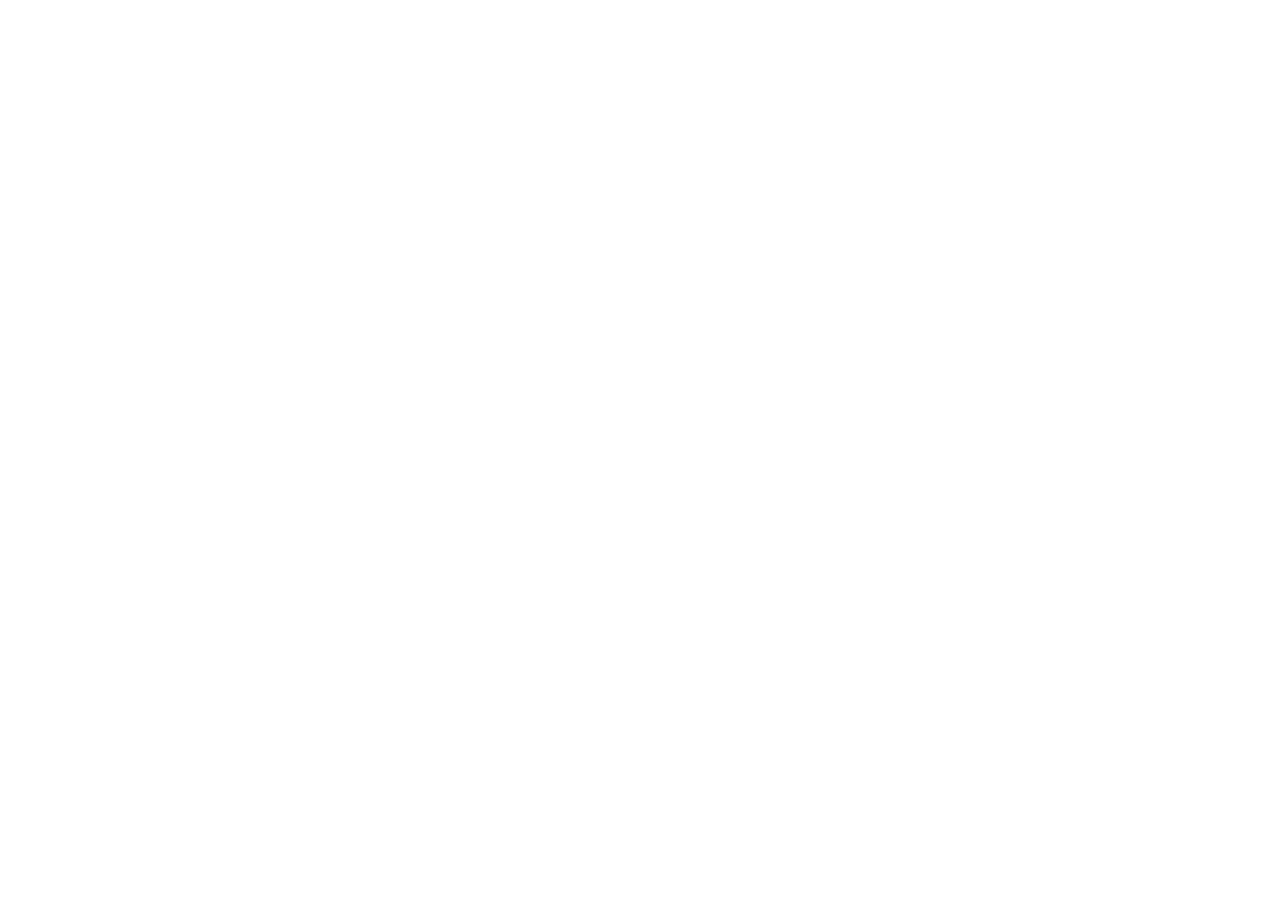
==== src/main/resources/templates/index.html @ 7d992e2b "initial commit" ====
<!DOCTYPE html>
<html xmlns:th="http://www.thymeleaf.org">
<head>
    <meta charset="UTF-8" />
    <title>puebla-Inicio</title>
    <th:block th:include="header"></th:block>
</head>
<body>
    <div class="row">
        <div class="col-md-4">
            <th:block th:include="menu"></th:block>
        </div>
        <div class="col-md-12">
            <th:block th:include="footer"></th:block>
        </div>
    </div>
</body>
</html>
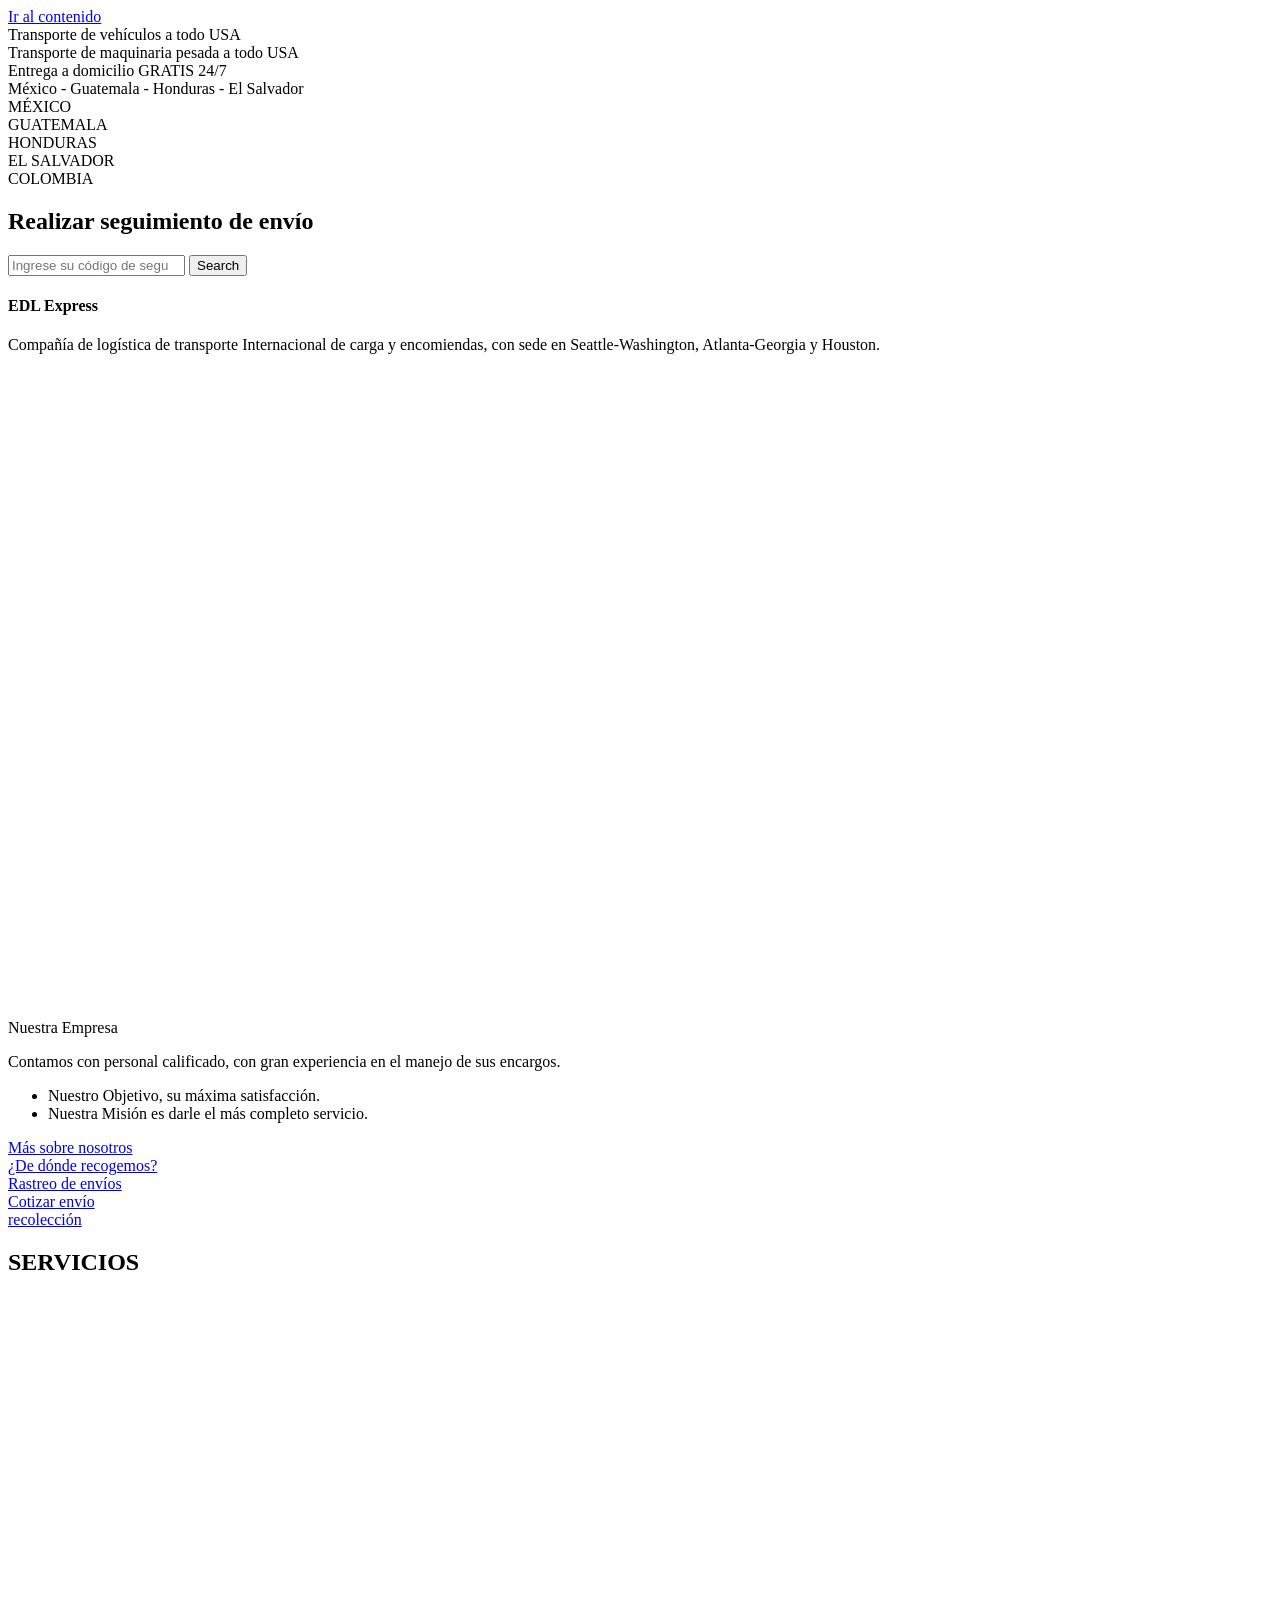
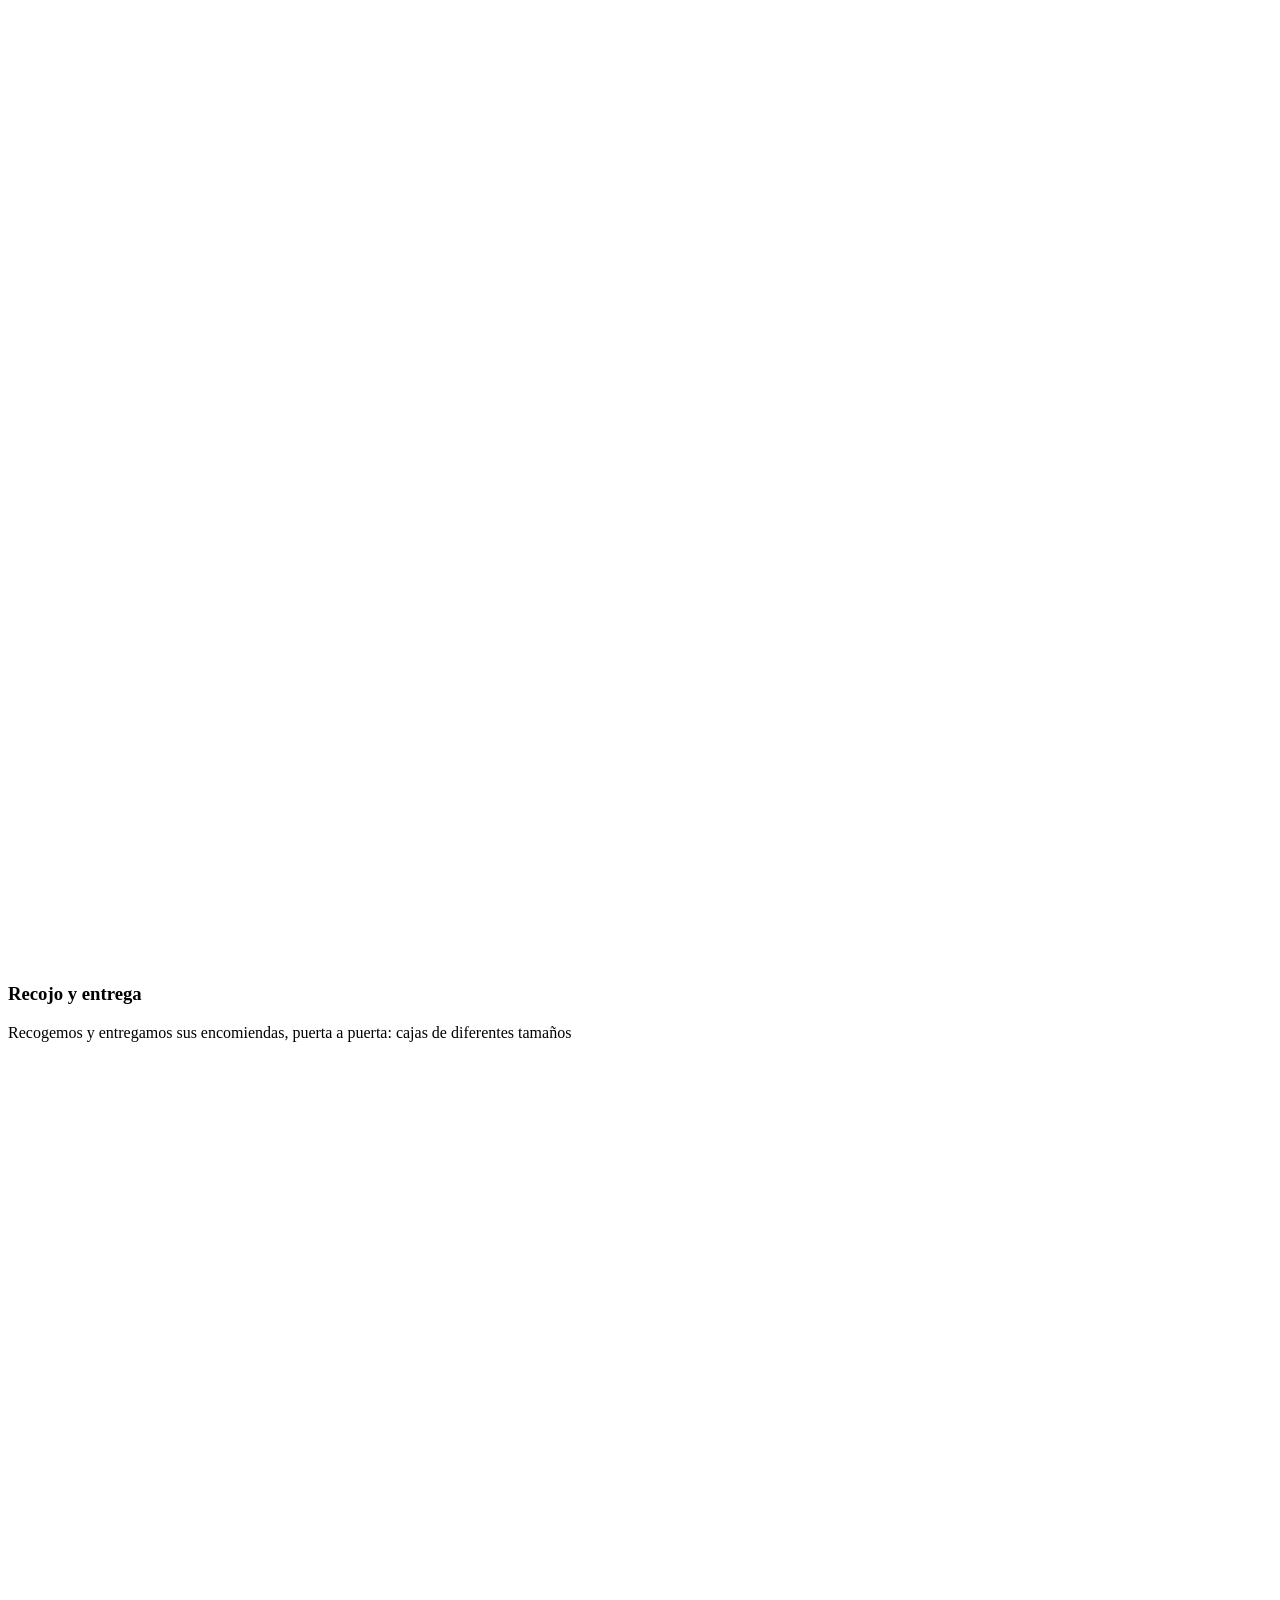
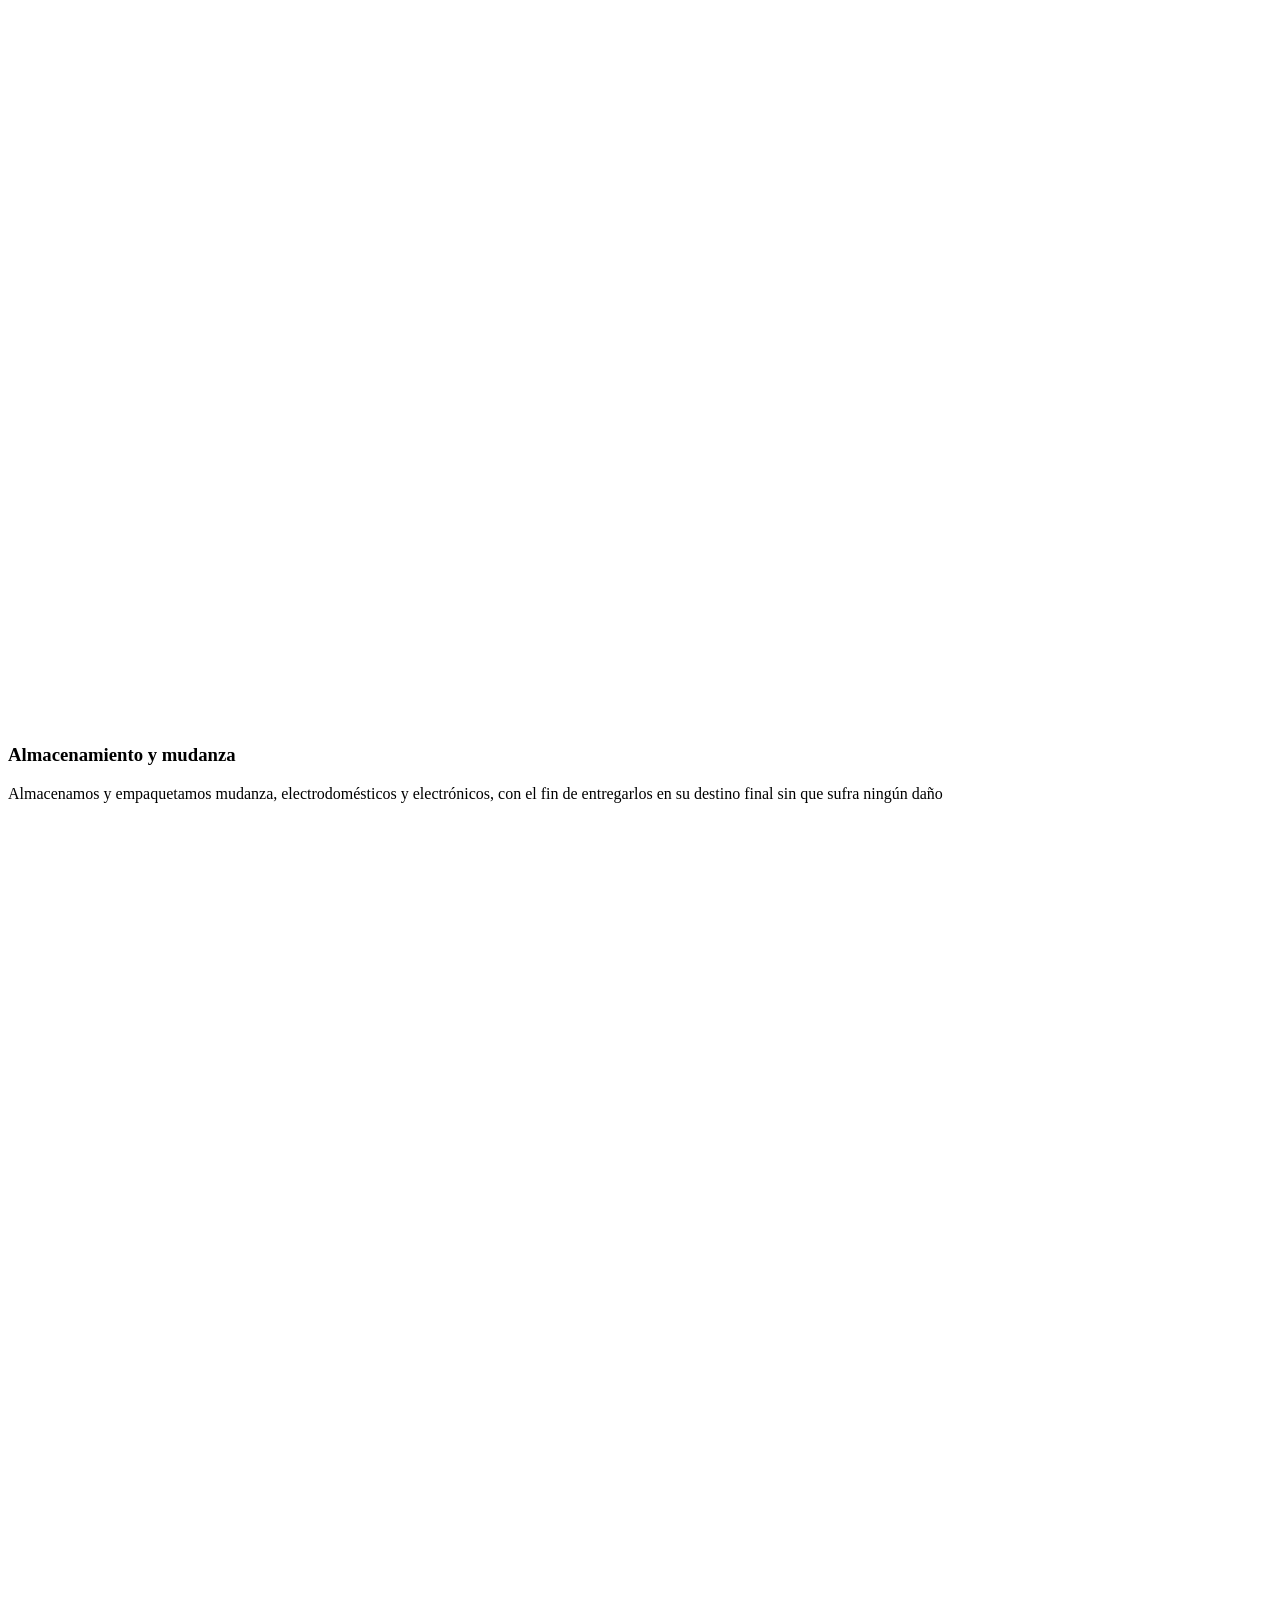
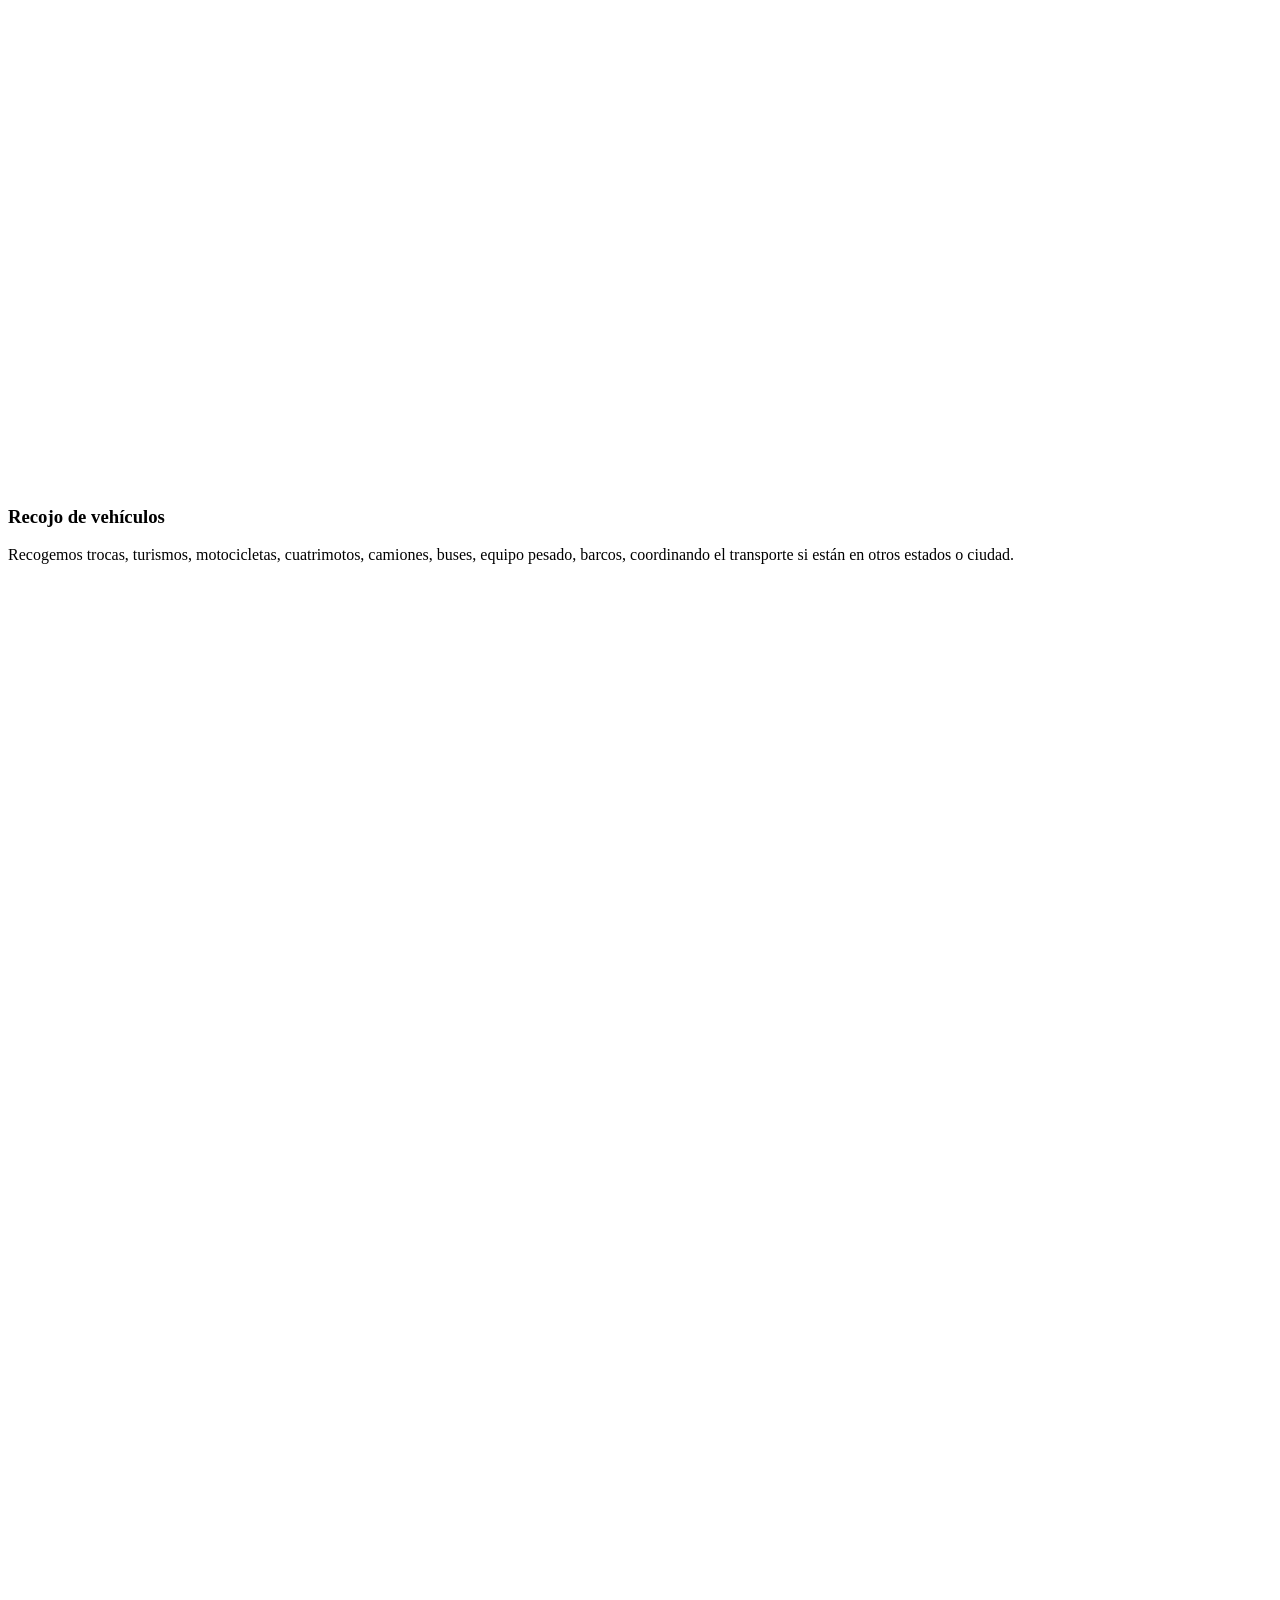
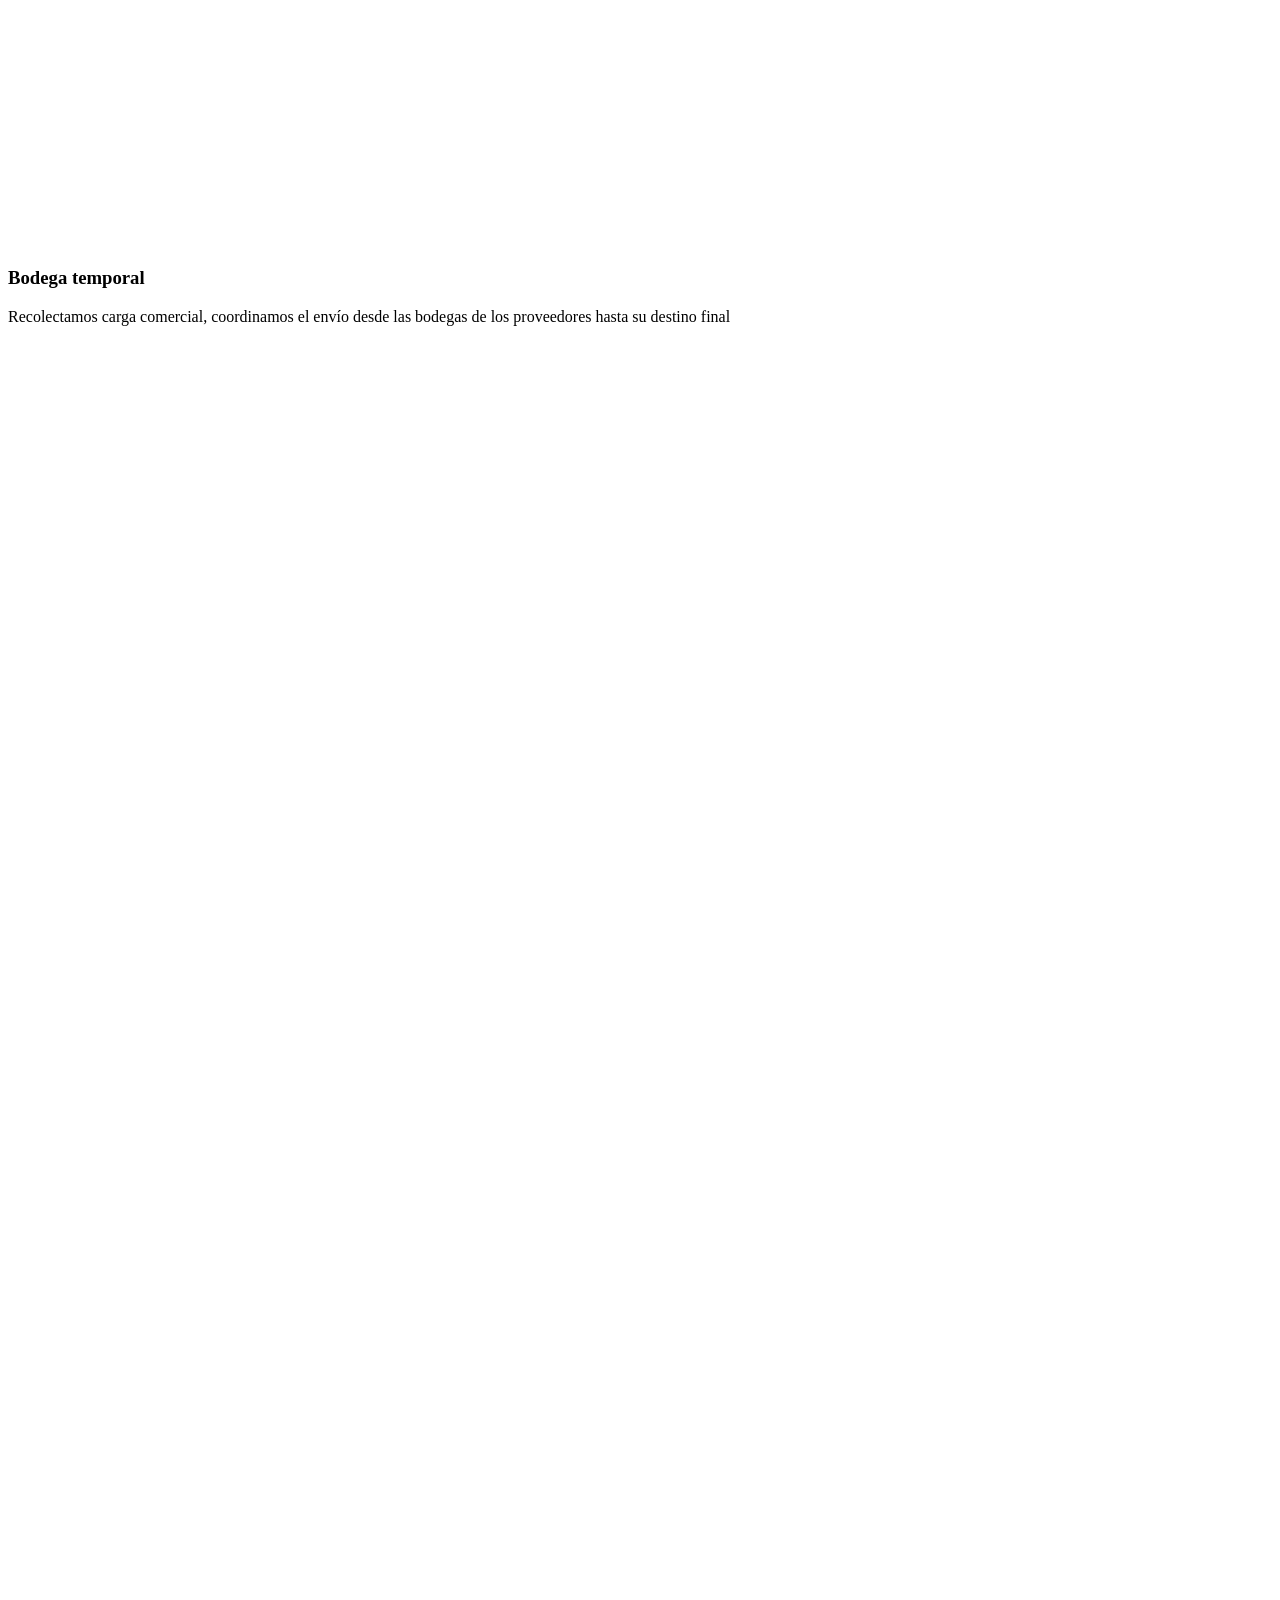
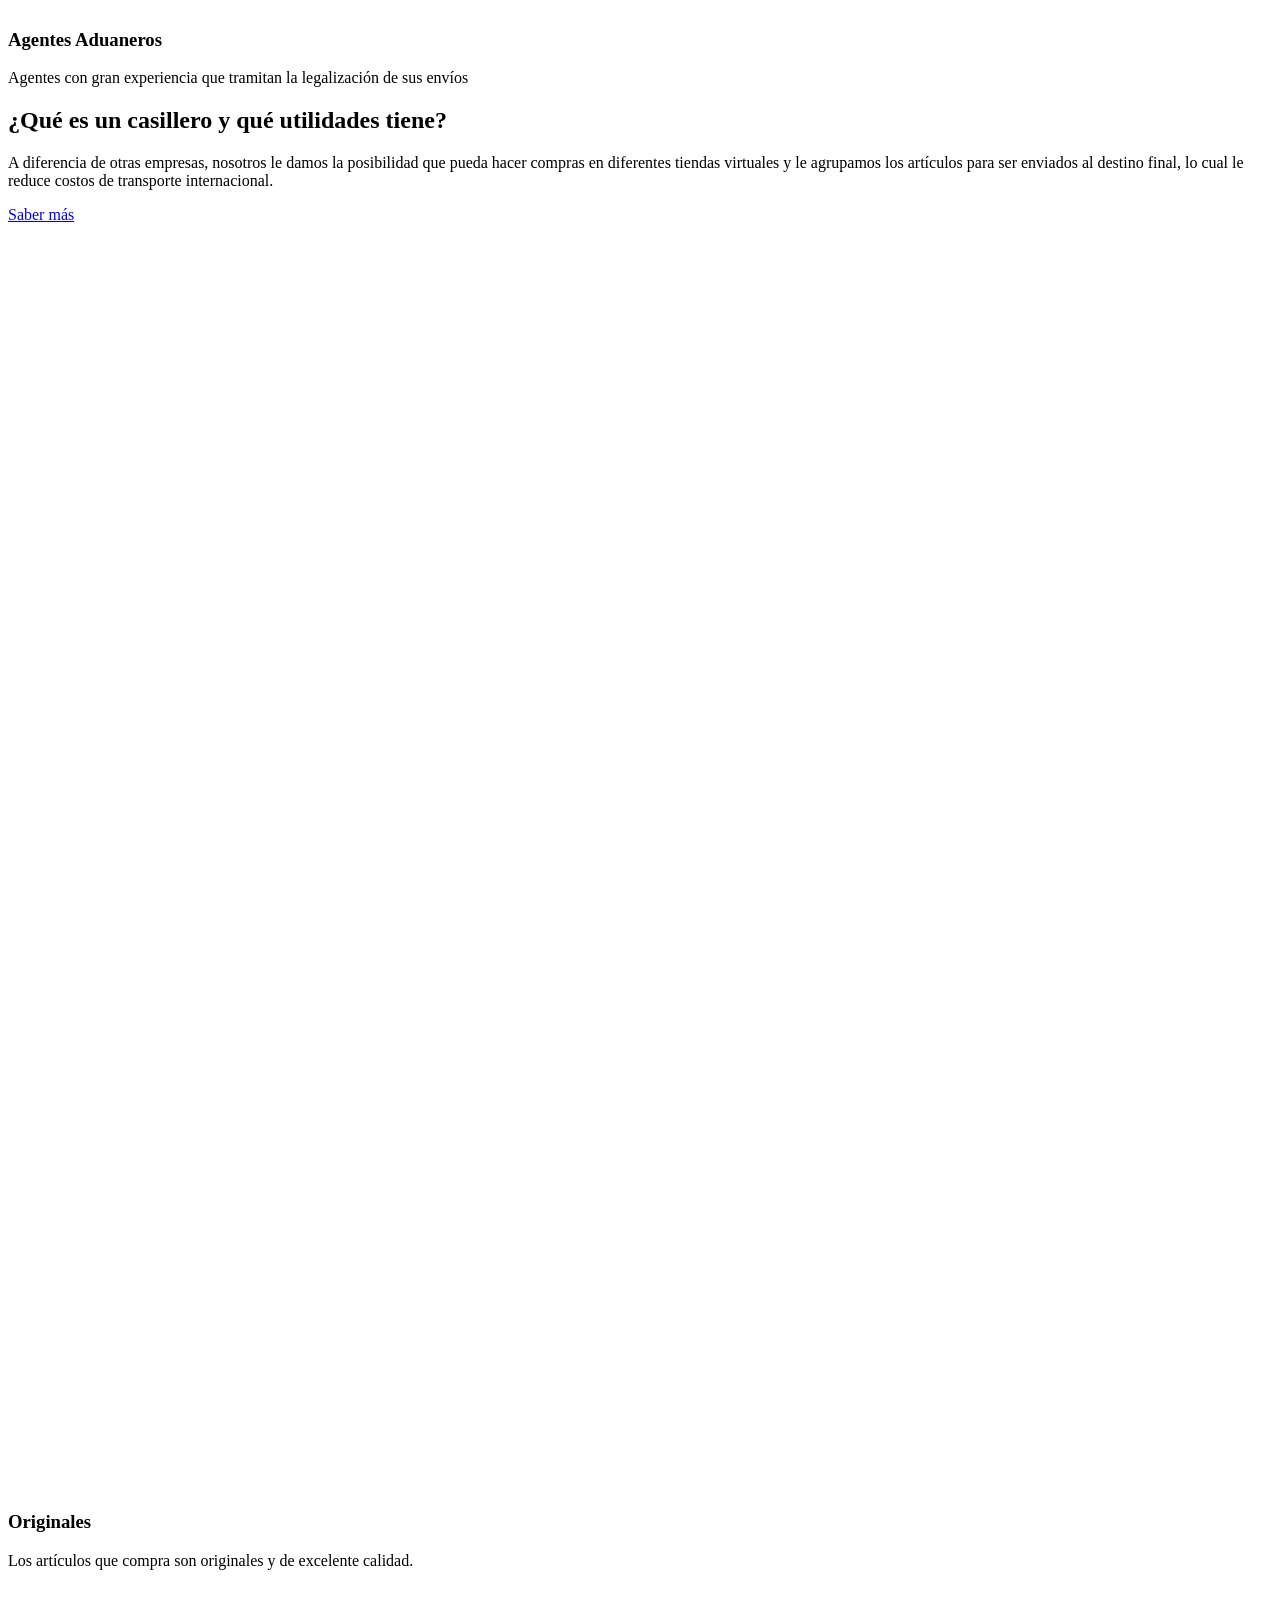
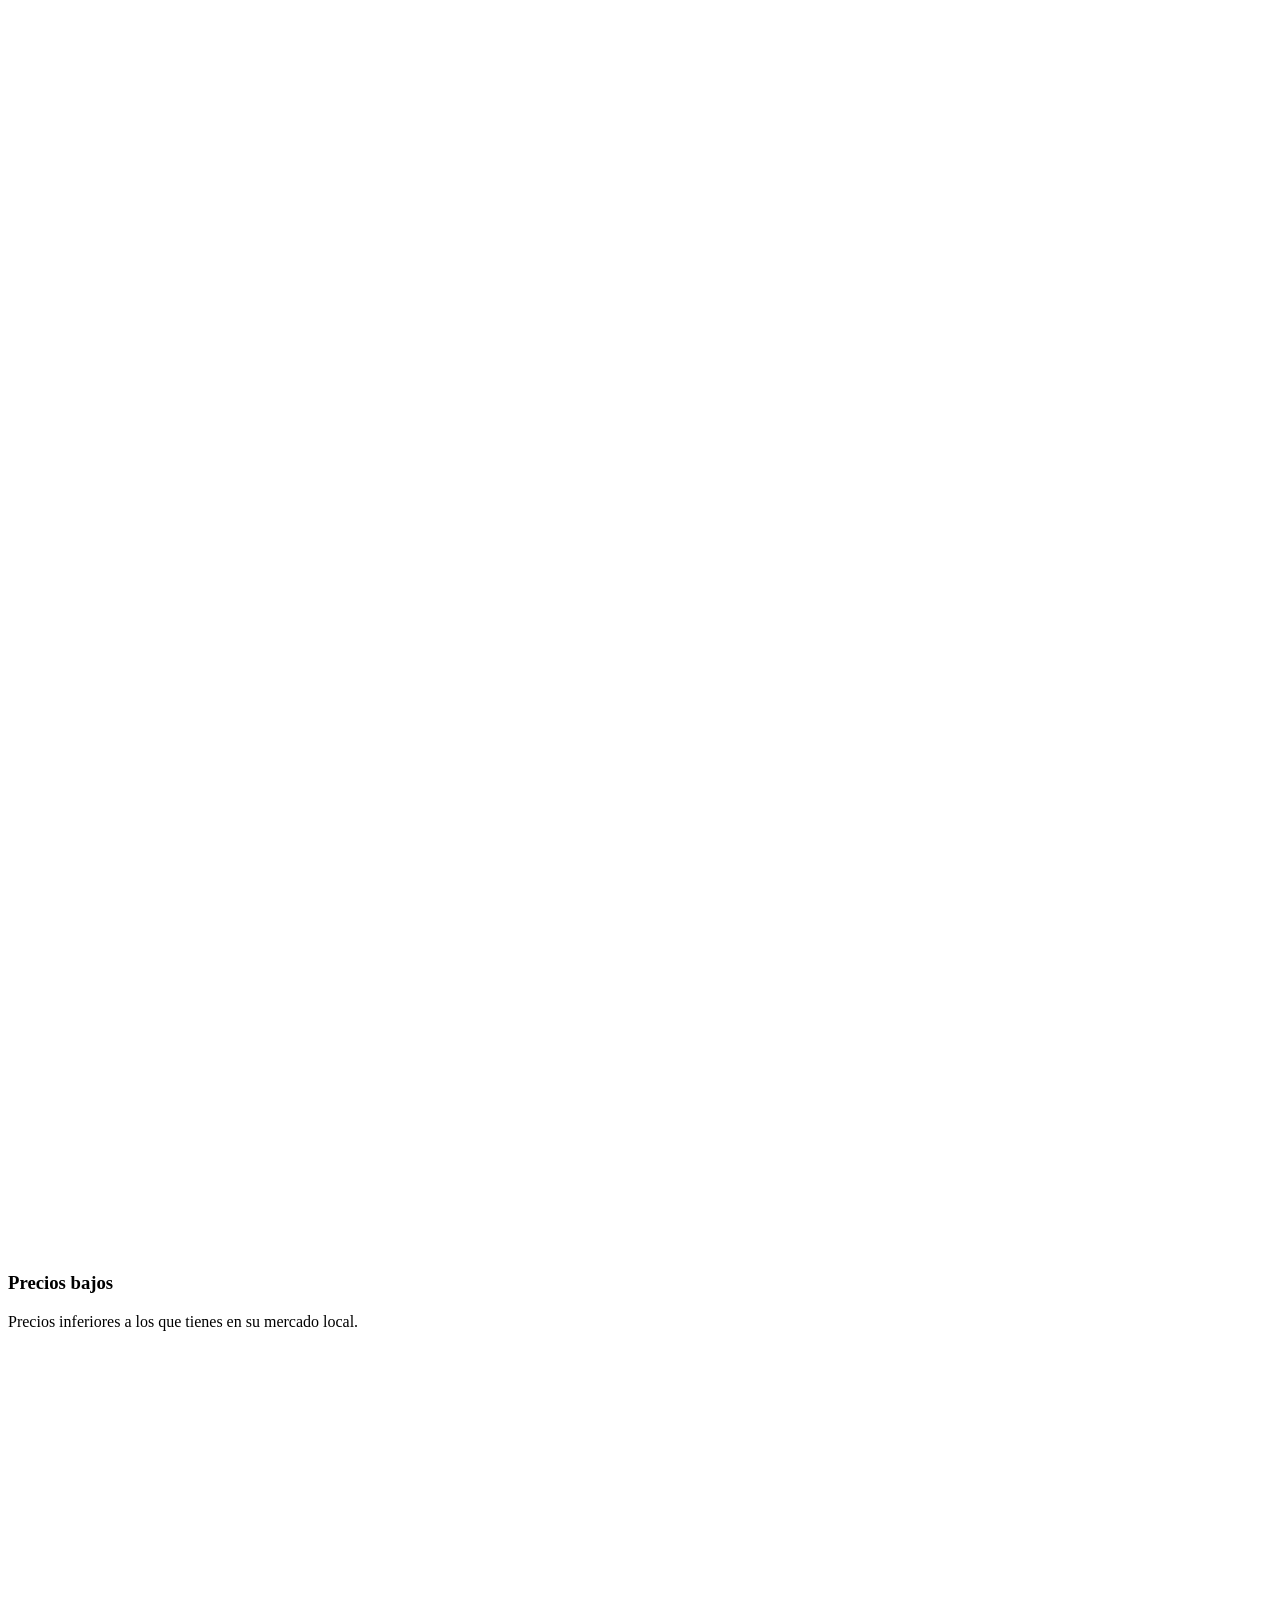
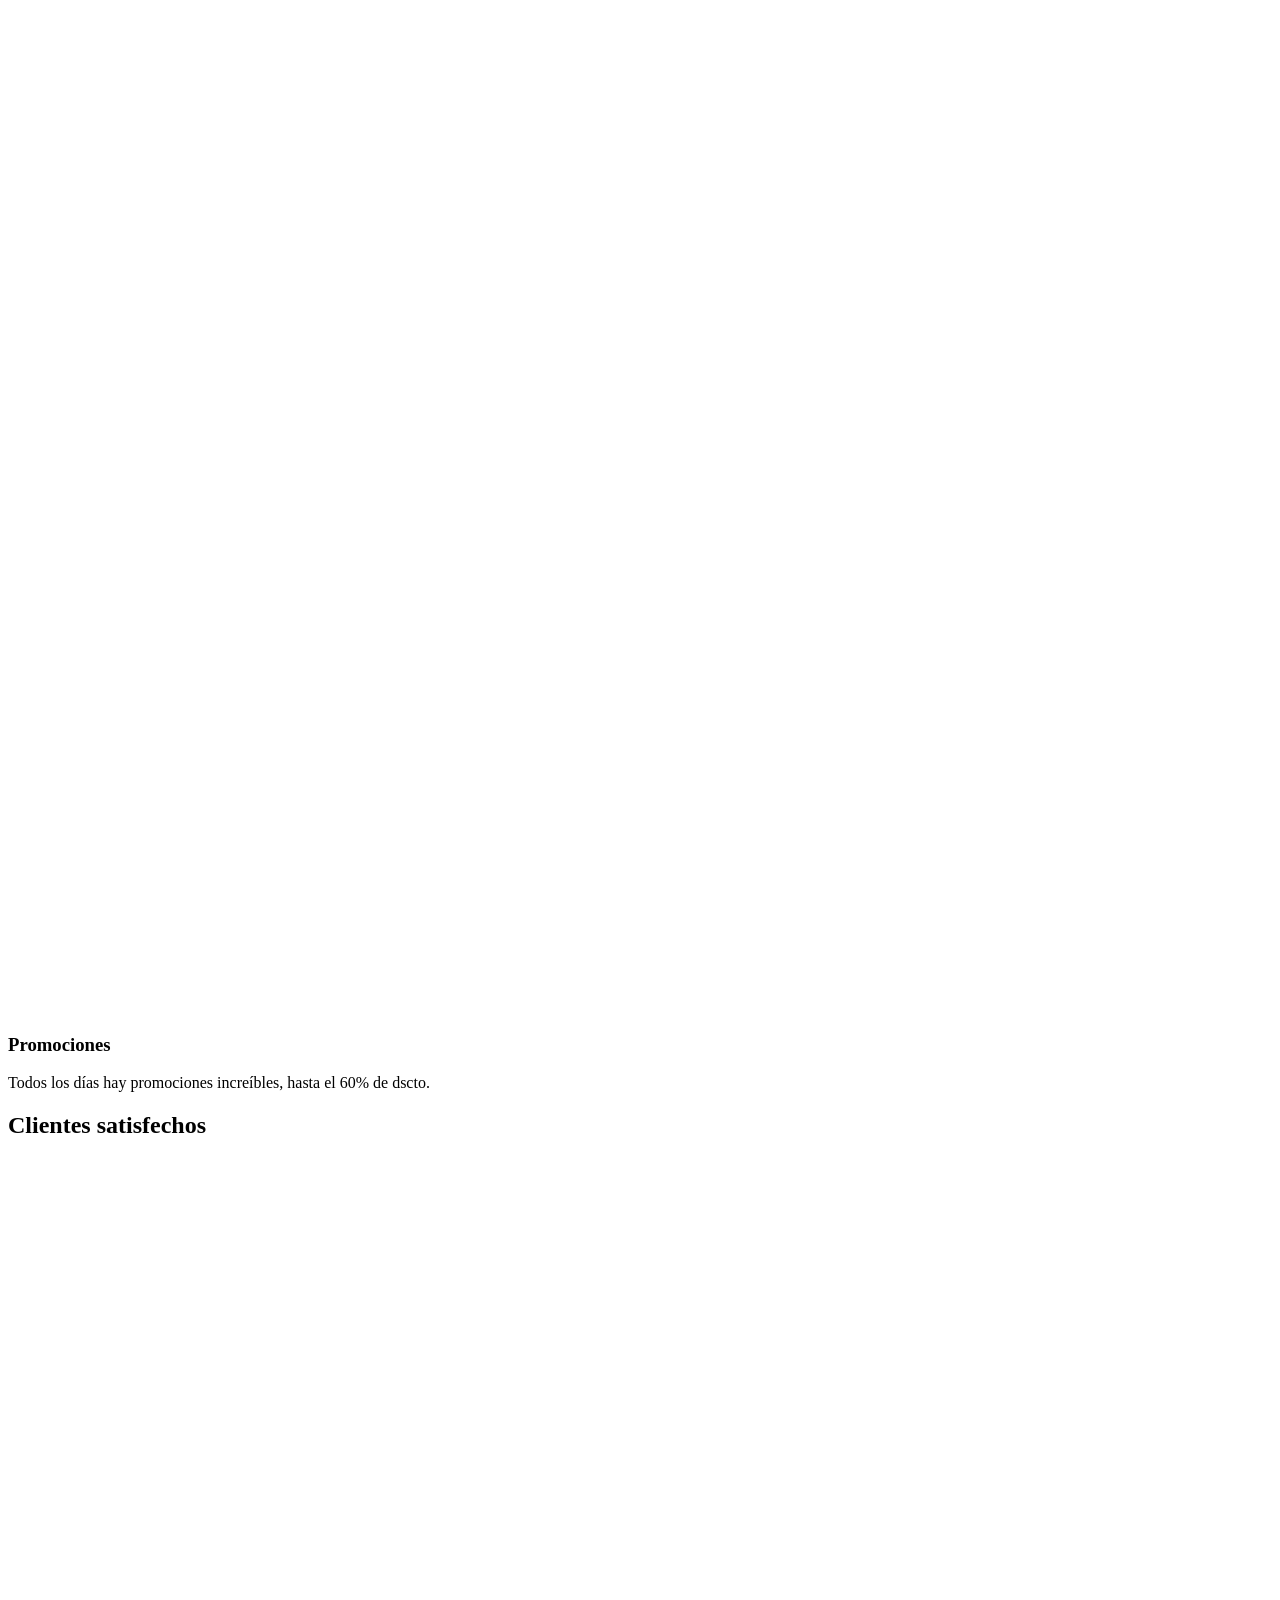
==== commit e69e23a0: "agregando integracion de plantilla actual y login" ====
--- a/src/main/resources/templates/index.html
+++ b/src/main/resources/templates/index.html
@@ -1,18 +1,1000 @@
 <!DOCTYPE html>
-<html xmlns:th="http://www.thymeleaf.org">
-<head>
-    <meta charset="UTF-8" />
-    <title>puebla-Inicio</title>
-    <th:block th:include="header"></th:block>
-</head>
-<body>
-    <div class="row">
-        <div class="col-md-4">
-            <th:block th:include="menu"></th:block>
+<html lang="es-ES">
+    <meta http-equiv="content-type" content="text/html;charset=UTF-8" /><!-- /Added by HTTrack -->
+<!--    <head>-->
+        <meta charset="UTF-8">
+        <meta name="viewport" content="width=device-width, initial-scale=1">
+    <th:block th:include="../templates/header"></th:block>
+<!--</head>-->
+
+<body data-rsssl=1 itemtype='https://schema.org/WebPage' itemscope='itemscope' class="home page-template-default page page-id-9 wp-custom-logo ast-desktop ast-page-builder-template ast-no-sidebar astra-2.1.4 ast-header-custom-item-inside ast-single-post ast-inherit-site-logo-transparent elementor-default elementor-page elementor-page-9 astra-addon-1.7.1">
+
+    <div 
+        class="hfeed site" id="page">
+        <a class="skip-link screen-reader-text" href="#content">Ir al contenido</a>
+
+
+        
+
+
+
+        <div id="content" class="site-content">
+
+            <div class="ast-container">
+
+
+
+                <div id="primary" class="content-area primary">
+
+
+                    <main id="main" class="site-main">
+
+
+
+
+
+                        <article 
+                            class="post-9 page type-page status-publish ast-article-single" id="post-9" itemtype="https://schema.org/CreativeWork" itemscope="itemscope">
+
+
+                            <header class="entry-header ast-header-without-markup">
+
+
+                            </header><!-- .entry-header -->
+
+                            <div class="entry-content clear" 
+                                 itemprop="text"	>
+
+
+                                <div data-elementor-type="post" data-elementor-id="9" class="elementor elementor-9" data-elementor-settings="[]">
+                                    <div class="elementor-inner">
+                                        <div class="elementor-section-wrap">
+                                            <section class="elementor-element elementor-element-18c201d elementor-section-full_width elementor-section-height-default elementor-section-height-default elementor-section elementor-top-section" data-id="18c201d" data-element_type="section">
+                                                <div class="elementor-container elementor-column-gap-no">
+                                                    <div class="elementor-row">
+                                                        <div class="elementor-element elementor-element-a6de2b6 elementor-column elementor-col-100 elementor-top-column" data-id="a6de2b6" data-element_type="column">
+                                                            <div class="elementor-column-wrap  elementor-element-populated">
+                                                                <div class="elementor-widget-wrap">
+                                                                    <div class="elementor-element elementor-element-31f4e51 elementor--h-position-center elementor--v-position-middle elementor-widget elementor-widget-slides" data-id="31f4e51" data-element_type="widget" data-widget_type="slides.default">
+                                                                        <div class="elementor-widget-container">
+                                                                            <div class="elementor-slides-wrapper elementor-slick-slider" dir="ltr">
+                                                                                <div class="elementor-slides slick-arrows-inside slick-dots-inside" data-slider_options="{&quot;slidesToShow&quot;:1,&quot;autoplaySpeed&quot;:5000,&quot;autoplay&quot;:true,&quot;infinite&quot;:true,&quot;pauseOnHover&quot;:false,&quot;speed&quot;:500,&quot;arrows&quot;:true,&quot;dots&quot;:true,&quot;rtl&quot;:false}" data-animation="zoomIn">
+                                                                                    <div class="elementor-repeater-item-2880ecb slick-slide"><div class="slick-slide-bg elementor-ken-out"></div><div  class="slick-slide-inner"><div class="elementor-background-overlay"></div><div class="elementor-slide-content"><div class="elementor-slide-heading">Transporte de vehículos a todo USA</div></div></div></div><div class="elementor-repeater-item-7ff7d97 slick-slide"><div class="slick-slide-bg elementor-ken-out"></div><div  class="slick-slide-inner"><div class="elementor-background-overlay"></div><div class="elementor-slide-content"><div class="elementor-slide-heading">Transporte de maquinaria pesada a todo USA</div></div></div></div><div class="elementor-repeater-item-dd859af slick-slide"><div class="slick-slide-bg elementor-ken-out"></div><div  class="slick-slide-inner"><div class="elementor-background-overlay"></div><div class="elementor-slide-content"><div class="elementor-slide-heading">Entrega a domicilio GRATIS 24/7</div><div class="elementor-slide-description">México - Guatemala - Honduras - El Salvador</div></div></div></div><div class="elementor-repeater-item-f6c2eb6 slick-slide"><div class="slick-slide-bg elementor-ken-out"></div><div  class="slick-slide-inner"><div class="elementor-background-overlay"></div><div class="elementor-slide-content"><div class="elementor-slide-heading">MÉXICO</div></div></div></div><div class="elementor-repeater-item-da6881c slick-slide"><div class="slick-slide-bg elementor-ken-out"></div><div  class="slick-slide-inner"><div class="elementor-background-overlay"></div><div class="elementor-slide-content"><div class="elementor-slide-heading">GUATEMALA</div></div></div></div><div class="elementor-repeater-item-1c5affd slick-slide"><div class="slick-slide-bg elementor-ken-out"></div><div  class="slick-slide-inner"><div class="elementor-background-overlay"></div><div class="elementor-slide-content"><div class="elementor-slide-heading">HONDURAS</div></div></div></div><div class="elementor-repeater-item-5ae809e slick-slide"><div class="slick-slide-bg elementor-ken-out"></div><div  class="slick-slide-inner"><div class="elementor-background-overlay"></div><div class="elementor-slide-content"><div class="elementor-slide-heading">EL SALVADOR</div></div></div></div><div class="elementor-repeater-item-29c6a05 slick-slide"><div class="slick-slide-bg elementor-ken-out"></div><div  class="slick-slide-inner"><div class="elementor-background-overlay"></div><div class="elementor-slide-content"><div class="elementor-slide-heading">COLOMBIA</div></div></div></div>			</div>
+                                                                            </div>
+                                                                        </div>
+                                                                    </div>
+                                                                </div>
+                                                            </div>
+                                                        </div>
+                                                    </div>
+                                                </div>
+                                            </section>
+                                            <section class="elementor-element elementor-element-b26a1d1 elementor-section-boxed elementor-section-height-default elementor-section-height-default elementor-section elementor-top-section" data-id="b26a1d1" data-element_type="section" id="track" data-settings="{&quot;background_background&quot;:&quot;classic&quot;}">
+                                                <div class="elementor-container elementor-column-gap-default">
+                                                    <div class="elementor-row">
+                                                        <div class="elementor-element elementor-element-d7056d7 elementor-column elementor-col-100 elementor-top-column" data-id="d7056d7" data-element_type="column">
+                                                            <div class="elementor-column-wrap  elementor-element-populated">
+                                                                <div class="elementor-widget-wrap">
+                                                                    <section class="elementor-element elementor-element-0b18e0d elementor-section-boxed elementor-section-height-default elementor-section-height-default elementor-section elementor-inner-section" data-id="0b18e0d" data-element_type="section">
+                                                                        <div class="elementor-container elementor-column-gap-default">
+                                                                            <div class="elementor-row">
+                                                                                <div class="elementor-element elementor-element-9963a48 elementor-column elementor-col-50 elementor-inner-column" data-id="9963a48" data-element_type="column">
+                                                                                    <div class="elementor-column-wrap  elementor-element-populated">
+                                                                                        <div class="elementor-widget-wrap">
+                                                                                            <div class="elementor-element elementor-element-aaa0df0 elementor-widget elementor-widget-heading" data-id="aaa0df0" data-element_type="widget" data-widget_type="heading.default">
+                                                                                                <div class="elementor-widget-container">
+                                                                                                    <h2 class="elementor-heading-title elementor-size-default">Realizar seguimiento de envío</h2>		</div>
+                                                                                            </div>
+                                                                                        </div>
+                                                                                    </div>
+                                                                                </div>
+                                                                                <div class="elementor-element elementor-element-b354b5f elementor-column elementor-col-50 elementor-inner-column" data-id="b354b5f" data-element_type="column">
+                                                                                    <div class="elementor-column-wrap  elementor-element-populated">
+                                                                                        <div class="elementor-widget-wrap">
+                                                                                            <div class="elementor-element elementor-element-47bb823 elementor-search-form--skin-classic elementor-search-form--button-type-icon elementor-search-form--icon-search elementor-widget elementor-widget-search-form" data-id="47bb823" data-element_type="widget" data-settings="{&quot;skin&quot;:&quot;classic&quot;}" data-widget_type="search-form.default">
+                                                                                                <div class="elementor-widget-container">
+                                                                                                    <form class="elementor-search-form" role="search" action="https://edlexpress.com/" method="get">
+                                                                                                        <div class="elementor-search-form__container">
+                                                                                                            <input placeholder="Ingrese su código de seguimiento..." class="elementor-search-form__input" type="search" name="s" title="Search" value="">
+                                                                                                            <button class="elementor-search-form__submit" type="submit">
+                                                                                                                <i class="fa fa-search" aria-hidden="true"></i>
+                                                                                                                <span class="elementor-screen-only">Search</span>
+                                                                                                            </button>
+                                                                                                        </div>
+                                                                                                    </form>
+                                                                                                </div>
+                                                                                            </div>
+                                                                                        </div>
+                                                                                    </div>
+                                                                                </div>
+                                                                            </div>
+                                                                        </div>
+                                                                    </section>
+                                                                </div>
+                                                            </div>
+                                                        </div>
+                                                    </div>
+                                                </div>
+                                            </section>
+                                            <section class="elementor-element elementor-element-bc4w8ys elementor-section-stretched elementor-section-boxed elementor-section-height-default elementor-section-height-default elementor-section elementor-top-section" data-id="bc4w8ys" data-element_type="section" data-settings="{&quot;stretch_section&quot;:&quot;section-stretched&quot;,&quot;background_background&quot;:&quot;classic&quot;}">
+                                                <div class="elementor-background-overlay"></div>
+                                                <div class="elementor-container elementor-column-gap-default">
+                                                    <div class="elementor-row">
+                                                        <div class="elementor-element elementor-element-kyh297a elementor-column elementor-col-100 elementor-top-column" data-id="kyh297a" data-element_type="column">
+                                                            <div class="elementor-column-wrap  elementor-element-populated">
+                                                                <div class="elementor-widget-wrap">
+                                                                    <section class="elementor-element elementor-element-z5zw9ny elementor-section-content-middle elementor-reverse-mobile elementor-section-boxed elementor-section-height-default elementor-section-height-default elementor-section elementor-inner-section" data-id="z5zw9ny" data-element_type="section">
+                                                                        <div class="elementor-container elementor-column-gap-default">
+                                                                            <div class="elementor-row">
+                                                                                <div class="elementor-element elementor-element-guwa0zu elementor-column elementor-col-100 elementor-inner-column" data-id="guwa0zu" data-element_type="column">
+                                                                                    <div class="elementor-column-wrap  elementor-element-populated">
+                                                                                        <div class="elementor-widget-wrap">
+                                                                                            <div class="elementor-element elementor-element-bdb0ybm elementor-widget elementor-widget-heading" data-id="bdb0ybm" data-element_type="widget" data-widget_type="heading.default">
+                                                                                                <div class="elementor-widget-container">
+                                                                                                    <h1 class="elementor-heading-title elementor-size-xl">EDL Express</h1>		</div>
+                                                                                            </div>
+                                                                                            <div class="elementor-element elementor-element-gtfa3bn elementor-widget elementor-widget-heading" data-id="gtfa3bn" data-element_type="widget" data-widget_type="heading.default">
+                                                                                                <div class="elementor-widget-container">
+                                                                                                    <p class="elementor-heading-title elementor-size-default">Compañía de logística de transporte Internacional de carga y encomiendas, con sede en Seattle-Washington, Atlanta-Georgia y Houston.</p>		</div>
+                                                                                            </div>
+                                                                                        </div>
+                                                                                    </div>
+                                                                                </div>
+                                                                            </div>
+                                                                        </div>
+                                                                    </section>
+                                                                    <div class="elementor-element elementor-element-syt3xdq elementor-widget elementor-widget-divider" data-id="syt3xdq" data-element_type="widget" data-widget_type="divider.default">
+                                                                        <div class="elementor-widget-container">
+                                                                            <div class="elementor-divider">
+                                                                                <span class="elementor-divider-separator"></span>
+                                                                            </div>
+                                                                        </div>
+                                                                    </div>
+                                                                    <section class="elementor-element elementor-element-k5n289u elementor-section-content-middle elementor-reverse-mobile elementor-section-boxed elementor-section-height-default elementor-section-height-default elementor-section elementor-inner-section" data-id="k5n289u" data-element_type="section">
+                                                                        <div class="elementor-container elementor-column-gap-default">
+                                                                            <div class="elementor-row">
+                                                                                <div class="elementor-element elementor-element-v86w3ms elementor-column elementor-col-50 elementor-inner-column" data-id="v86w3ms" data-element_type="column">
+                                                                                    <div class="elementor-column-wrap  elementor-element-populated">
+                                                                                        <div class="elementor-widget-wrap">
+                                                                                            <div class="elementor-element elementor-element-4m4378t elementor-widget elementor-widget-image" data-id="4m4378t" data-element_type="widget" data-widget_type="image.default">
+                                                                                                <div class="elementor-widget-container">
+                                                                                                    <div class="elementor-image">
+                                                                                                        <img width="700" height="629" src="data:image/svg+xml,%3Csvg%20xmlns='http://www.w3.org/2000/svg'%20viewBox='0%200%20700%20629'%3E%3C/svg%3E" class="attachment-medium_large size-medium_large" alt="" data-lazy-srcset="https://edlexpress.com/wp-content/uploads/2019/01/edl-express-1.jpg 700w, https://edlexpress.com/wp-content/uploads/2019/01/edl-express-1-300x270.jpg 300w" data-lazy-sizes="(max-width: 700px) 100vw, 700px" data-lazy-src="https://edlexpress.com/wp-content/uploads/2019/01/edl-express-1.jpg" /><noscript><img width="700" height="629" src="wp-content/uploads/2019/01/edl-express-1.jpg" class="attachment-medium_large size-medium_large" alt="" srcset="https://edlexpress.com/wp-content/uploads/2019/01/edl-express-1.jpg 700w, https://edlexpress.com/wp-content/uploads/2019/01/edl-express-1-300x270.jpg 300w" sizes="(max-width: 700px) 100vw, 700px" /></noscript>											</div>
+                                                                                                </div>
+                                                                                            </div>
+                                                                                        </div>
+                                                                                    </div>
+                                                                                </div>
+                                                                                <div class="elementor-element elementor-element-jngnv2m elementor-column elementor-col-50 elementor-inner-column" data-id="jngnv2m" data-element_type="column">
+                                                                                    <div class="elementor-column-wrap  elementor-element-populated">
+                                                                                        <div class="elementor-widget-wrap">
+                                                                                            <div class="elementor-element elementor-element-7qqdv30 elementor-widget elementor-widget-heading" data-id="7qqdv30" data-element_type="widget" data-widget_type="heading.default">
+                                                                                                <div class="elementor-widget-container">
+                                                                                                    <p class="elementor-heading-title elementor-size-default">Nuestra Empresa</p>		</div>
+                                                                                            </div>
+                                                                                            <div class="elementor-element elementor-element-9p4adwp elementor-widget elementor-widget-spacer" data-id="9p4adwp" data-element_type="widget" data-widget_type="spacer.default">
+                                                                                                <div class="elementor-widget-container">
+                                                                                                    <div class="elementor-spacer">
+                                                                                                        <div class="elementor-spacer-inner"></div>
+                                                                                                    </div>
+                                                                                                </div>
+                                                                                            </div>
+                                                                                            <div class="elementor-element elementor-element-4tic3xe elementor-widget elementor-widget-heading" data-id="4tic3xe" data-element_type="widget" data-widget_type="heading.default">
+                                                                                                <div class="elementor-widget-container">
+                                                                                                    <p class="elementor-heading-title elementor-size-default">Contamos con personal calificado, con gran experiencia en el manejo de sus encargos.</p>		</div>
+                                                                                            </div>
+                                                                                            <div class="elementor-element elementor-element-8l8liyd elementor-widget elementor-widget-spacer" data-id="8l8liyd" data-element_type="widget" data-widget_type="spacer.default">
+                                                                                                <div class="elementor-widget-container">
+                                                                                                    <div class="elementor-spacer">
+                                                                                                        <div class="elementor-spacer-inner"></div>
+                                                                                                    </div>
+                                                                                                </div>
+                                                                                            </div>
+                                                                                            <div class="elementor-element elementor-element-8oh1lcw elementor-align-left elementor-mobile-align-left elementor-icon-list--layout-traditional elementor-widget elementor-widget-icon-list" data-id="8oh1lcw" data-element_type="widget" data-widget_type="icon-list.default">
+                                                                                                <div class="elementor-widget-container">
+                                                                                                    <ul class="elementor-icon-list-items">
+                                                                                                        <li class="elementor-icon-list-item" >
+                                                                                                            <span class="elementor-icon-list-icon">
+                                                                                                                <i class="fa fa-angle-double-right" aria-hidden="true"></i>
+                                                                                                            </span>
+                                                                                                            <span class="elementor-icon-list-text">Nuestro Objetivo, su máxima satisfacción.</span>
+                                                                                                        </li>
+                                                                                                        <li class="elementor-icon-list-item" >
+                                                                                                            <span class="elementor-icon-list-icon">
+                                                                                                                <i class="fa fa-angle-double-right" aria-hidden="true"></i>
+                                                                                                            </span>
+                                                                                                            <span class="elementor-icon-list-text">Nuestra Misión es darle el más completo servicio.</span>
+                                                                                                        </li>
+                                                                                                    </ul>
+                                                                                                </div>
+                                                                                            </div>
+                                                                                            <div class="elementor-element elementor-element-jp69iir elementor-widget elementor-widget-spacer" data-id="jp69iir" data-element_type="widget" data-widget_type="spacer.default">
+                                                                                                <div class="elementor-widget-container">
+                                                                                                    <div class="elementor-spacer">
+                                                                                                        <div class="elementor-spacer-inner"></div>
+                                                                                                    </div>
+                                                                                                </div>
+                                                                                            </div>
+                                                                                            <div class="elementor-element elementor-element-tmbj0v5 elementor-align-left elementor-tablet-align-left elementor-mobile-align-left elementor-widget elementor-widget-button" data-id="tmbj0v5" data-element_type="widget" data-widget_type="button.default">
+                                                                                                <div class="elementor-widget-container">
+                                                                                                    <div class="elementor-button-wrapper">
+                                                                                                        <a href="nosotros/index.html" class="elementor-button-link elementor-button elementor-size-sm" role="button">
+                                                                                                            <span class="elementor-button-content-wrapper">
+                                                                                                                <span class="elementor-button-icon elementor-align-icon-right">
+                                                                                                                    <i class="fa fa-chevron-circle-right" aria-hidden="true"></i>
+                                                                                                                </span>
+                                                                                                                <span class="elementor-button-text">Más sobre nosotros</span>
+                                                                                                            </span>
+                                                                                                        </a>
+                                                                                                    </div>
+                                                                                                </div>
+                                                                                            </div>
+                                                                                        </div>
+                                                                                    </div>
+                                                                                </div>
+                                                                            </div>
+                                                                        </div>
+                                                                    </section>
+                                                                </div>
+                                                            </div>
+                                                        </div>
+                                                    </div>
+                                                </div>
+                                            </section>
+                                            <section class="elementor-element elementor-element-c0mxrbl elementor-section-stretched elementor-section-full_width elementor-section-content-middle elementor-section-height-min-height elementor-section-height-default elementor-section-items-middle elementor-section elementor-top-section" data-id="c0mxrbl" data-element_type="section" data-settings="{&quot;stretch_section&quot;:&quot;section-stretched&quot;}">
+                                                <div class="elementor-container elementor-column-gap-no">
+                                                    <div class="elementor-row">
+                                                        <div class="elementor-element elementor-element-9zua8m0 elementor-column elementor-col-25 elementor-top-column" data-id="9zua8m0" data-element_type="column">
+                                                            <div class="elementor-column-wrap  elementor-element-populated">
+                                                                <div class="elementor-background-overlay"></div>
+                                                                <div class="elementor-widget-wrap">
+                                                                    <div class="elementor-element elementor-element-glbkptq elementor-align-center elementor-widget elementor-widget-button" data-id="glbkptq" data-element_type="widget" data-widget_type="button.default">
+                                                                        <div class="elementor-widget-container">
+                                                                            <div class="elementor-button-wrapper">
+                                                                                <a href="cobertura/index.html" class="elementor-button-link elementor-button elementor-size-sm" role="button">
+                                                                                    <span class="elementor-button-content-wrapper">
+                                                                                        <span class="elementor-button-icon elementor-align-icon-right">
+                                                                                            <i class="fa fa-chevron-circle-right" aria-hidden="true"></i>
+                                                                                        </span>
+                                                                                        <span class="elementor-button-text">¿De dónde recogemos?</span>
+                                                                                    </span>
+                                                                                </a>
+                                                                            </div>
+                                                                        </div>
+                                                                    </div>
+                                                                </div>
+                                                            </div>
+                                                        </div>
+                                                        <div class="elementor-element elementor-element-pto0nn1 elementor-column elementor-col-25 elementor-top-column" data-id="pto0nn1" data-element_type="column">
+                                                            <div class="elementor-column-wrap  elementor-element-populated">
+                                                                <div class="elementor-background-overlay"></div>
+                                                                <div class="elementor-widget-wrap">
+                                                                    <div class="elementor-element elementor-element-v09xw0m elementor-align-center elementor-widget elementor-widget-button" data-id="v09xw0m" data-element_type="widget" data-widget_type="button.default">
+                                                                        <div class="elementor-widget-container">
+                                                                            <div class="elementor-button-wrapper">
+                                                                                <a href="#track" class="elementor-button-link elementor-button elementor-size-sm" role="button">
+                                                                                    <span class="elementor-button-content-wrapper">
+                                                                                        <span class="elementor-button-icon elementor-align-icon-right">
+                                                                                            <i class="fa fa-chevron-circle-right" aria-hidden="true"></i>
+                                                                                        </span>
+                                                                                        <span class="elementor-button-text">Rastreo de envíos</span>
+                                                                                    </span>
+                                                                                </a>
+                                                                            </div>
+                                                                        </div>
+                                                                    </div>
+                                                                </div>
+                                                            </div>
+                                                        </div>
+                                                        <div class="elementor-element elementor-element-c1yhurs elementor-column elementor-col-25 elementor-top-column" data-id="c1yhurs" data-element_type="column">
+                                                            <div class="elementor-column-wrap  elementor-element-populated">
+                                                                <div class="elementor-background-overlay"></div>
+                                                                <div class="elementor-widget-wrap">
+                                                                    <div class="elementor-element elementor-element-iij3c93 elementor-align-center elementor-widget elementor-widget-button" data-id="iij3c93" data-element_type="widget" data-widget_type="button.default">
+                                                                        <div class="elementor-widget-container">
+                                                                            <div class="elementor-button-wrapper">
+                                                                                <a href="cotizar/index.html" class="elementor-button-link elementor-button elementor-size-sm" role="button">
+                                                                                    <span class="elementor-button-content-wrapper">
+                                                                                        <span class="elementor-button-icon elementor-align-icon-right">
+                                                                                            <i class="fa fa-chevron-circle-right" aria-hidden="true"></i>
+                                                                                        </span>
+                                                                                        <span class="elementor-button-text">Cotizar envío</span>
+                                                                                    </span>
+                                                                                </a>
+                                                                            </div>
+                                                                        </div>
+                                                                    </div>
+                                                                </div>
+                                                            </div>
+                                                        </div>
+                                                        <div class="elementor-element elementor-element-e3503f1 elementor-column elementor-col-25 elementor-top-column" data-id="e3503f1" data-element_type="column">
+                                                            <div class="elementor-column-wrap  elementor-element-populated">
+                                                                <div class="elementor-background-overlay"></div>
+                                                                <div class="elementor-widget-wrap">
+                                                                    <div class="elementor-element elementor-element-4dce18d elementor-align-center elementor-widget elementor-widget-button" data-id="4dce18d" data-element_type="widget" data-widget_type="button.default">
+                                                                        <div class="elementor-widget-container">
+                                                                            <div class="elementor-button-wrapper">
+                                                                                <a href="recoleccion/index.html" class="elementor-button-link elementor-button elementor-size-sm" role="button">
+                                                                                    <span class="elementor-button-content-wrapper">
+                                                                                        <span class="elementor-button-icon elementor-align-icon-right">
+                                                                                            <i class="fa fa-chevron-circle-right" aria-hidden="true"></i>
+                                                                                        </span>
+                                                                                        <span class="elementor-button-text">recolección</span>
+                                                                                    </span>
+                                                                                </a>
+                                                                            </div>
+                                                                        </div>
+                                                                    </div>
+                                                                </div>
+                                                            </div>
+                                                        </div>
+                                                    </div>
+                                                </div>
+                                            </section>
+                                            <section class="elementor-element elementor-element-faxx2kw elementor-section-stretched elementor-section-boxed elementor-section-height-default elementor-section-height-default elementor-section elementor-top-section" data-id="faxx2kw" data-element_type="section" data-settings="{&quot;stretch_section&quot;:&quot;section-stretched&quot;,&quot;background_background&quot;:&quot;classic&quot;}">
+                                                <div class="elementor-container elementor-column-gap-default">
+                                                    <div class="elementor-row">
+                                                        <div class="elementor-element elementor-element-uq9u9pe elementor-column elementor-col-100 elementor-top-column" data-id="uq9u9pe" data-element_type="column">
+                                                            <div class="elementor-column-wrap  elementor-element-populated">
+                                                                <div class="elementor-widget-wrap">
+                                                                    <div class="elementor-element elementor-element-033c1e1 elementor-widget elementor-widget-heading" data-id="033c1e1" data-element_type="widget" data-widget_type="heading.default">
+                                                                        <div class="elementor-widget-container">
+                                                                            <h2 class="elementor-heading-title elementor-size-default">SERVICIOS</h2>		</div>
+                                                                    </div>
+                                                                    <section class="elementor-element elementor-element-h17ubhp elementor-section-boxed elementor-section-height-default elementor-section-height-default elementor-section elementor-inner-section" data-id="h17ubhp" data-element_type="section">
+                                                                        <div class="elementor-container elementor-column-gap-default">
+                                                                            <div class="elementor-row">
+                                                                                <div class="elementor-element elementor-element-g8ot56u elementor-column elementor-col-33 elementor-inner-column" data-id="g8ot56u" data-element_type="column">
+                                                                                    <div class="elementor-column-wrap  elementor-element-populated">
+                                                                                        <div class="elementor-widget-wrap">
+                                                                                            <div class="elementor-element elementor-element-p7duiis elementor-widget elementor-widget-image" data-id="p7duiis" data-element_type="widget" data-widget_type="image.default">
+                                                                                                <div class="elementor-widget-container">
+                                                                                                    <div class="elementor-image">
+                                                                                                        <img src="data:image/svg+xml,%3Csvg%20xmlns='http://www.w3.org/2000/svg'%20viewBox='0%200%201%201'%3E%3C/svg%3E" title="004-box-2" alt="004-box-2" data-lazy-src="https://edlexpress.com/wp-content/uploads/elementor/thumbs/004-box-2-o2kaooyotbqdnpb3172moed89mylwgfiunegjgn0vw.png" /><noscript><img src="wp-content/uploads/elementor/thumbs/004-box-2-o2kaooyotbqdnpb3172moed89mylwgfiunegjgn0vw.png" title="004-box-2" alt="004-box-2" /></noscript>											</div>
+                                                                                                </div>
+                                                                                            </div>
+                                                                                            <div class="elementor-element elementor-element-fik5z1u elementor-widget elementor-widget-heading" data-id="fik5z1u" data-element_type="widget" data-widget_type="heading.default">
+                                                                                                <div class="elementor-widget-container">
+                                                                                                    <h3 class="elementor-heading-title elementor-size-default">Recojo y entrega</h3>		</div>
+                                                                                            </div>
+                                                                                            <div class="elementor-element elementor-element-ploybvp elementor-widget elementor-widget-text-editor" data-id="ploybvp" data-element_type="widget" data-widget_type="text-editor.default">
+                                                                                                <div class="elementor-widget-container">
+                                                                                                    <div class="elementor-text-editor elementor-clearfix"><p>Recogemos y entregamos sus encomiendas, puerta a puerta: cajas de diferentes tamaños</p></div>
+                                                                                                </div>
+                                                                                            </div>
+                                                                                        </div>
+                                                                                    </div>
+                                                                                </div>
+                                                                                <div class="elementor-element elementor-element-d9hj66y elementor-column elementor-col-33 elementor-inner-column" data-id="d9hj66y" data-element_type="column">
+                                                                                    <div class="elementor-column-wrap  elementor-element-populated">
+                                                                                        <div class="elementor-widget-wrap">
+                                                                                            <div class="elementor-element elementor-element-xn18vsw elementor-widget elementor-widget-image" data-id="xn18vsw" data-element_type="widget" data-widget_type="image.default">
+                                                                                                <div class="elementor-widget-container">
+                                                                                                    <div class="elementor-image">
+                                                                                                        <img src="data:image/svg+xml,%3Csvg%20xmlns='http://www.w3.org/2000/svg'%20viewBox='0%200%201%201'%3E%3C/svg%3E" title="002-box-1" alt="002-box-1" data-lazy-src="https://edlexpress.com/wp-content/uploads/elementor/thumbs/002-box-1-o2kaoo0umhp3c3cg6oo03wlro938orbsiiqz26of24.png" /><noscript><img src="wp-content/uploads/elementor/thumbs/002-box-1-o2kaoo0umhp3c3cg6oo03wlro938orbsiiqz26of24.png" title="002-box-1" alt="002-box-1" /></noscript>											</div>
+                                                                                                </div>
+                                                                                            </div>
+                                                                                            <div class="elementor-element elementor-element-onck881 elementor-widget elementor-widget-heading" data-id="onck881" data-element_type="widget" data-widget_type="heading.default">
+                                                                                                <div class="elementor-widget-container">
+                                                                                                    <h3 class="elementor-heading-title elementor-size-default">Almacenamiento y mudanza</h3>		</div>
+                                                                                            </div>
+                                                                                            <div class="elementor-element elementor-element-ypb30o7 elementor-widget elementor-widget-text-editor" data-id="ypb30o7" data-element_type="widget" data-widget_type="text-editor.default">
+                                                                                                <div class="elementor-widget-container">
+                                                                                                    <div class="elementor-text-editor elementor-clearfix"><p>Almacenamos y empaquetamos mudanza, electrodomésticos y electrónicos, con el fin de entregarlos en su destino final sin que sufra ningún daño</p></div>
+                                                                                                </div>
+                                                                                            </div>
+                                                                                        </div>
+                                                                                    </div>
+                                                                                </div>
+                                                                                <div class="elementor-element elementor-element-q4jsv6l elementor-column elementor-col-33 elementor-inner-column" data-id="q4jsv6l" data-element_type="column">
+                                                                                    <div class="elementor-column-wrap  elementor-element-populated">
+                                                                                        <div class="elementor-widget-wrap">
+                                                                                            <div class="elementor-element elementor-element-plfvytn elementor-widget elementor-widget-image" data-id="plfvytn" data-element_type="widget" data-widget_type="image.default">
+                                                                                                <div class="elementor-widget-container">
+                                                                                                    <div class="elementor-image">
+                                                                                                        <img src="data:image/svg+xml,%3Csvg%20xmlns='http://www.w3.org/2000/svg'%20viewBox='0%200%201%201'%3E%3C/svg%3E" title="009-car" alt="009-car" data-lazy-src="https://edlexpress.com/wp-content/uploads/elementor/thumbs/009-car-o2kaoqud6zsyax8cq7vvtdw5gepcbumziwpfi0k8jg.png" /><noscript><img src="wp-content/uploads/elementor/thumbs/009-car-o2kaoqud6zsyax8cq7vvtdw5gepcbumziwpfi0k8jg.png" title="009-car" alt="009-car" /></noscript>											</div>
+                                                                                                </div>
+                                                                                            </div>
+                                                                                            <div class="elementor-element elementor-element-80v4lah elementor-widget elementor-widget-heading" data-id="80v4lah" data-element_type="widget" data-widget_type="heading.default">
+                                                                                                <div class="elementor-widget-container">
+                                                                                                    <h3 class="elementor-heading-title elementor-size-default">Recojo de vehículos</h3>		</div>
+                                                                                            </div>
+                                                                                            <div class="elementor-element elementor-element-sagfu89 elementor-widget elementor-widget-text-editor" data-id="sagfu89" data-element_type="widget" data-widget_type="text-editor.default">
+                                                                                                <div class="elementor-widget-container">
+                                                                                                    <div class="elementor-text-editor elementor-clearfix"><p>Recogemos trocas, turismos, motocicletas, cuatrimotos, camiones, buses, equipo pesado, barcos, coordinando el transporte si están en otros estados o ciudad.</p></div>
+                                                                                                </div>
+                                                                                            </div>
+                                                                                        </div>
+                                                                                    </div>
+                                                                                </div>
+                                                                            </div>
+                                                                        </div>
+                                                                    </section>
+                                                                    <section class="elementor-element elementor-element-dt6vmy9 elementor-section-boxed elementor-section-height-default elementor-section-height-default elementor-section elementor-inner-section" data-id="dt6vmy9" data-element_type="section">
+                                                                        <div class="elementor-container elementor-column-gap-default">
+                                                                            <div class="elementor-row">
+                                                                                <div class="elementor-element elementor-element-upi1c0b elementor-column elementor-col-33 elementor-inner-column" data-id="upi1c0b" data-element_type="column">
+                                                                                    <div class="elementor-column-wrap  elementor-element-populated">
+                                                                                        <div class="elementor-widget-wrap">
+                                                                                            <div class="elementor-element elementor-element-f3tq3u4 elementor-widget elementor-widget-image" data-id="f3tq3u4" data-element_type="widget" data-widget_type="image.default">
+                                                                                                <div class="elementor-widget-container">
+                                                                                                    <div class="elementor-image">
+                                                                                                        <img src="data:image/svg+xml,%3Csvg%20xmlns='http://www.w3.org/2000/svg'%20viewBox='0%200%201%201'%3E%3C/svg%3E" title="010-warehouse" alt="010-warehouse" data-lazy-src="https://edlexpress.com/wp-content/uploads/elementor/thumbs/010-warehouse-o2kaoqud6zsyax8cq7vvtdw5gepcbumziwpfi0k8jg.png" /><noscript><img src="wp-content/uploads/elementor/thumbs/010-warehouse-o2kaoqud6zsyax8cq7vvtdw5gepcbumziwpfi0k8jg.png" title="010-warehouse" alt="010-warehouse" /></noscript>											</div>
+                                                                                                </div>
+                                                                                            </div>
+                                                                                            <div class="elementor-element elementor-element-5xc4t74 elementor-widget elementor-widget-heading" data-id="5xc4t74" data-element_type="widget" data-widget_type="heading.default">
+                                                                                                <div class="elementor-widget-container">
+                                                                                                    <h3 class="elementor-heading-title elementor-size-default">Bodega temporal</h3>		</div>
+                                                                                            </div>
+                                                                                            <div class="elementor-element elementor-element-379qgcw elementor-widget elementor-widget-text-editor" data-id="379qgcw" data-element_type="widget" data-widget_type="text-editor.default">
+                                                                                                <div class="elementor-widget-container">
+                                                                                                    <div class="elementor-text-editor elementor-clearfix"><p>Recolectamos carga comercial, coordinamos el envío desde las bodegas de los proveedores hasta su destino final</p></div>
+                                                                                                </div>
+                                                                                            </div>
+                                                                                        </div>
+                                                                                    </div>
+                                                                                </div>
+                                                                                <div class="elementor-element elementor-element-3824lir elementor-column elementor-col-33 elementor-inner-column" data-id="3824lir" data-element_type="column">
+                                                                                    <div class="elementor-column-wrap  elementor-element-populated">
+                                                                                        <div class="elementor-widget-wrap">
+                                                                                            <div class="elementor-element elementor-element-ewtsewo elementor-widget elementor-widget-image" data-id="ewtsewo" data-element_type="widget" data-widget_type="image.default">
+                                                                                                <div class="elementor-widget-container">
+                                                                                                    <div class="elementor-image">
+                                                                                                        <img src="data:image/svg+xml,%3Csvg%20xmlns='http://www.w3.org/2000/svg'%20viewBox='0%200%201%201'%3E%3C/svg%3E" title="011-support" alt="011-support" data-lazy-src="https://edlexpress.com/wp-content/uploads/elementor/thumbs/011-support-o2kaors7dtu8mj6zkqaidvnm1skpjjqpv1cwzaiud8.png" /><noscript><img src="wp-content/uploads/elementor/thumbs/011-support-o2kaors7dtu8mj6zkqaidvnm1skpjjqpv1cwzaiud8.png" title="011-support" alt="011-support" /></noscript>											</div>
+                                                                                                </div>
+                                                                                            </div>
+                                                                                            <div class="elementor-element elementor-element-zxwjyst elementor-widget elementor-widget-heading" data-id="zxwjyst" data-element_type="widget" data-widget_type="heading.default">
+                                                                                                <div class="elementor-widget-container">
+                                                                                                    <h3 class="elementor-heading-title elementor-size-default">Agentes Aduaneros</h3>		</div>
+                                                                                            </div>
+                                                                                            <div class="elementor-element elementor-element-0chfaii elementor-widget elementor-widget-text-editor" data-id="0chfaii" data-element_type="widget" data-widget_type="text-editor.default">
+                                                                                                <div class="elementor-widget-container">
+                                                                                                    <div class="elementor-text-editor elementor-clearfix"><p>Agentes con gran experiencia que tramitan la legalización de sus envíos</p></div>
+                                                                                                </div>
+                                                                                            </div>
+                                                                                        </div>
+                                                                                    </div>
+                                                                                </div>
+                                                                                <div class="elementor-element elementor-element-5wqfhnv elementor-column elementor-col-33 elementor-inner-column" data-id="5wqfhnv" data-element_type="column">
+                                                                                    <div class="elementor-column-wrap">
+                                                                                        <div class="elementor-widget-wrap">
+                                                                                        </div>
+                                                                                    </div>
+                                                                                </div>
+                                                                            </div>
+                                                                        </div>
+                                                                    </section>
+                                                                </div>
+                                                            </div>
+                                                        </div>
+                                                    </div>
+                                                </div>
+                                            </section>
+                                            <section class="elementor-element elementor-element-kaguaj5 elementor-section-stretched elementor-section-boxed elementor-section-height-default elementor-section-height-default elementor-section elementor-top-section" data-id="kaguaj5" data-element_type="section" data-settings="{&quot;stretch_section&quot;:&quot;section-stretched&quot;}">
+                                                <div class="elementor-container elementor-column-gap-default">
+                                                    <div class="elementor-row">
+                                                        <div class="elementor-element elementor-element-yuyzipt elementor-column elementor-col-100 elementor-top-column" data-id="yuyzipt" data-element_type="column">
+                                                            <div class="elementor-column-wrap  elementor-element-populated">
+                                                                <div class="elementor-widget-wrap">
+                                                                    <section class="elementor-element elementor-element-9i8pyhi elementor-section-content-middle elementor-section-boxed elementor-section-height-default elementor-section-height-default elementor-section elementor-inner-section" data-id="9i8pyhi" data-element_type="section">
+                                                                        <div class="elementor-container elementor-column-gap-default">
+                                                                            <div class="elementor-row">
+                                                                                <div class="elementor-element elementor-element-rn8sdxi elementor-column elementor-col-25 elementor-inner-column" data-id="rn8sdxi" data-element_type="column">
+                                                                                    <div class="elementor-column-wrap  elementor-element-populated">
+                                                                                        <div class="elementor-widget-wrap">
+                                                                                            <div class="elementor-element elementor-element-l8i1w71 elementor-widget elementor-widget-heading" data-id="l8i1w71" data-element_type="widget" data-widget_type="heading.default">
+                                                                                                <div class="elementor-widget-container">
+                                                                                                    <h2 class="elementor-heading-title elementor-size-default">¿Qué es un casillero y qué utilidades tiene?</h2>		</div>
+                                                                                            </div>
+                                                                                            <div class="elementor-element elementor-element-lx30kya elementor-widget elementor-widget-heading" data-id="lx30kya" data-element_type="widget" data-widget_type="heading.default">
+                                                                                                <div class="elementor-widget-container">
+                                                                                                    <p class="elementor-heading-title elementor-size-default">A diferencia de otras empresas, nosotros le damos la posibilidad que pueda hacer compras en diferentes tiendas virtuales y le agrupamos los artículos para ser enviados al destino final, lo cual le reduce costos de transporte internacional.</p>		</div>
+                                                                                            </div>
+                                                                                            <div class="elementor-element elementor-element-0614671 elementor-align-left elementor-widget elementor-widget-button" data-id="0614671" data-element_type="widget" data-widget_type="button.default">
+                                                                                                <div class="elementor-widget-container">
+                                                                                                    <div class="elementor-button-wrapper">
+                                                                                                        <a href="casillero/index.html" class="elementor-button-link elementor-button elementor-size-sm" role="button">
+                                                                                                            <span class="elementor-button-content-wrapper">
+                                                                                                                <span class="elementor-button-icon elementor-align-icon-right">
+                                                                                                                    <i class="fa fa-chevron-circle-right" aria-hidden="true"></i>
+                                                                                                                </span>
+                                                                                                                <span class="elementor-button-text">Saber más</span>
+                                                                                                            </span>
+                                                                                                        </a>
+                                                                                                    </div>
+                                                                                                </div>
+                                                                                            </div>
+                                                                                        </div>
+                                                                                    </div>
+                                                                                </div>
+                                                                                <div class="elementor-element elementor-element-ps9r13d elementor-invisible elementor-column elementor-col-25 elementor-inner-column" data-id="ps9r13d" data-element_type="column" data-settings="{&quot;animation&quot;:&quot;fadeIn&quot;,&quot;animation_delay&quot;:200}">
+                                                                                    <div class="elementor-column-wrap  elementor-element-populated">
+                                                                                        <div class="elementor-background-overlay"></div>
+                                                                                        <div class="elementor-widget-wrap">
+                                                                                            <div class="elementor-element elementor-element-8ya3pih elementor-widget elementor-widget-image" data-id="8ya3pih" data-element_type="widget" data-widget_type="image.default">
+                                                                                                <div class="elementor-widget-container">
+                                                                                                    <div class="elementor-image">
+                                                                                                        <img src="data:image/svg+xml,%3Csvg%20xmlns='http://www.w3.org/2000/svg'%20viewBox='0%200%201%201'%3E%3C/svg%3E" title="005-shopping-cart" alt="005-shopping-cart" data-lazy-src="https://edlexpress.com/wp-content/uploads/elementor/thumbs/005-shopping-cart-o2kaooyoqp086tgimmji9gl4mmm5uwk1ur20oyehkw.png" /><noscript><img src="wp-content/uploads/elementor/thumbs/005-shopping-cart-o2kaooyoqp086tgimmji9gl4mmm5uwk1ur20oyehkw.png" title="005-shopping-cart" alt="005-shopping-cart" /></noscript>											</div>
+                                                                                                </div>
+                                                                                            </div>
+                                                                                            <div class="elementor-element elementor-element-37vjhu2 elementor-widget elementor-widget-heading" data-id="37vjhu2" data-element_type="widget" data-widget_type="heading.default">
+                                                                                                <div class="elementor-widget-container">
+                                                                                                    <h3 class="elementor-heading-title elementor-size-default">Originales</h3>		</div>
+                                                                                            </div>
+                                                                                            <div class="elementor-element elementor-element-1h9avde elementor-widget elementor-widget-text-editor" data-id="1h9avde" data-element_type="widget" data-widget_type="text-editor.default">
+                                                                                                <div class="elementor-widget-container">
+                                                                                                    <div class="elementor-text-editor elementor-clearfix"><p>Los artículos que compra son originales y de excelente calidad.</p></div>
+                                                                                                </div>
+                                                                                            </div>
+                                                                                        </div>
+                                                                                    </div>
+                                                                                </div>
+                                                                                <div class="elementor-element elementor-element-r92errj elementor-invisible elementor-column elementor-col-25 elementor-inner-column" data-id="r92errj" data-element_type="column" data-settings="{&quot;animation&quot;:&quot;fadeIn&quot;,&quot;animation_delay&quot;:300}">
+                                                                                    <div class="elementor-column-wrap  elementor-element-populated">
+                                                                                        <div class="elementor-background-overlay"></div>
+                                                                                        <div class="elementor-widget-wrap">
+                                                                                            <div class="elementor-element elementor-element-kfzt2bm elementor-widget elementor-widget-image" data-id="kfzt2bm" data-element_type="widget" data-widget_type="image.default">
+                                                                                                <div class="elementor-widget-container">
+                                                                                                    <div class="elementor-image">
+                                                                                                        <img src="data:image/svg+xml,%3Csvg%20xmlns='http://www.w3.org/2000/svg'%20viewBox='0%200%201%201'%3E%3C/svg%3E" title="006-discount" alt="006-discount" data-lazy-src="https://edlexpress.com/wp-content/uploads/elementor/thumbs/006-discount-o2kaooyoqp086tgimmji9gl4mmm5uwk1ur20oyehkw.png" /><noscript><img src="wp-content/uploads/elementor/thumbs/006-discount-o2kaooyoqp086tgimmji9gl4mmm5uwk1ur20oyehkw.png" title="006-discount" alt="006-discount" /></noscript>											</div>
+                                                                                                </div>
+                                                                                            </div>
+                                                                                            <div class="elementor-element elementor-element-2kx7dlc elementor-widget elementor-widget-heading" data-id="2kx7dlc" data-element_type="widget" data-widget_type="heading.default">
+                                                                                                <div class="elementor-widget-container">
+                                                                                                    <h3 class="elementor-heading-title elementor-size-default">Precios bajos</h3>		</div>
+                                                                                            </div>
+                                                                                            <div class="elementor-element elementor-element-rw1lbij elementor-widget elementor-widget-text-editor" data-id="rw1lbij" data-element_type="widget" data-widget_type="text-editor.default">
+                                                                                                <div class="elementor-widget-container">
+                                                                                                    <div class="elementor-text-editor elementor-clearfix"><p>Precios inferiores a los que tienes en su mercado local.</p></div>
+                                                                                                </div>
+                                                                                            </div>
+                                                                                        </div>
+                                                                                    </div>
+                                                                                </div>
+                                                                                <div class="elementor-element elementor-element-o2uqktw elementor-invisible elementor-column elementor-col-25 elementor-inner-column" data-id="o2uqktw" data-element_type="column" data-settings="{&quot;animation&quot;:&quot;fadeIn&quot;,&quot;animation_delay&quot;:400}">
+                                                                                    <div class="elementor-column-wrap  elementor-element-populated">
+                                                                                        <div class="elementor-background-overlay"></div>
+                                                                                        <div class="elementor-widget-wrap">
+                                                                                            <div class="elementor-element elementor-element-a6daqa0 elementor-widget elementor-widget-image" data-id="a6daqa0" data-element_type="widget" data-widget_type="image.default">
+                                                                                                <div class="elementor-widget-container">
+                                                                                                    <div class="elementor-image">
+                                                                                                        <img src="data:image/svg+xml,%3Csvg%20xmlns='http://www.w3.org/2000/svg'%20viewBox='0%200%201%201'%3E%3C/svg%3E" title="007-tag" alt="007-tag" data-lazy-src="https://edlexpress.com/wp-content/uploads/elementor/thumbs/007-tag-o2kaopwixj1iiff5h4y4tycl80hj2lns6vpi68d3eo.png" /><noscript><img src="wp-content/uploads/elementor/thumbs/007-tag-o2kaopwixj1iiff5h4y4tycl80hj2lns6vpi68d3eo.png" title="007-tag" alt="007-tag" /></noscript>											</div>
+                                                                                                </div>
+                                                                                            </div>
+                                                                                            <div class="elementor-element elementor-element-v99bobz elementor-widget elementor-widget-heading" data-id="v99bobz" data-element_type="widget" data-widget_type="heading.default">
+                                                                                                <div class="elementor-widget-container">
+                                                                                                    <h3 class="elementor-heading-title elementor-size-default">Promociones</h3>		</div>
+                                                                                            </div>
+                                                                                            <div class="elementor-element elementor-element-na81wxm elementor-widget elementor-widget-text-editor" data-id="na81wxm" data-element_type="widget" data-widget_type="text-editor.default">
+                                                                                                <div class="elementor-widget-container">
+                                                                                                    <div class="elementor-text-editor elementor-clearfix"><p>Todos los días hay promociones increíbles, hasta el 60% de dscto.</p></div>
+                                                                                                </div>
+                                                                                            </div>
+                                                                                        </div>
+                                                                                    </div>
+                                                                                </div>
+                                                                            </div>
+                                                                        </div>
+                                                                    </section>
+                                                                    <div class="elementor-element elementor-element-gqlshtr elementor-widget elementor-widget-spacer" data-id="gqlshtr" data-element_type="widget" data-widget_type="spacer.default">
+                                                                        <div class="elementor-widget-container">
+                                                                            <div class="elementor-spacer">
+                                                                                <div class="elementor-spacer-inner"></div>
+                                                                            </div>
+                                                                        </div>
+                                                                    </div>
+                                                                </div>
+                                                            </div>
+                                                        </div>
+                                                    </div>
+                                                </div>
+                                            </section>
+                                            <section class="elementor-element elementor-element-bb63598 elementor-section-stretched elementor-section-boxed elementor-section-height-default elementor-section-height-default elementor-section elementor-top-section" data-id="bb63598" data-element_type="section" data-settings="{&quot;stretch_section&quot;:&quot;section-stretched&quot;,&quot;background_background&quot;:&quot;classic&quot;}">
+                                                <div class="elementor-container elementor-column-gap-default">
+                                                    <div class="elementor-row">
+                                                        <div class="elementor-element elementor-element-7053925 elementor-column elementor-col-100 elementor-top-column" data-id="7053925" data-element_type="column">
+                                                            <div class="elementor-column-wrap  elementor-element-populated">
+                                                                <div class="elementor-widget-wrap">
+                                                                    <section class="elementor-element elementor-element-897f287 elementor-section-content-middle elementor-section-boxed elementor-section-height-default elementor-section-height-default elementor-section elementor-inner-section" data-id="897f287" data-element_type="section">
+                                                                        <div class="elementor-container elementor-column-gap-default">
+                                                                            <div class="elementor-row">
+                                                                                <div class="elementor-element elementor-element-73cc84e elementor-column elementor-col-100 elementor-inner-column" data-id="73cc84e" data-element_type="column">
+                                                                                    <div class="elementor-column-wrap  elementor-element-populated">
+                                                                                        <div class="elementor-widget-wrap">
+                                                                                            <div class="elementor-element elementor-element-da393f1 elementor-widget elementor-widget-heading" data-id="da393f1" data-element_type="widget" data-widget_type="heading.default">
+                                                                                                <div class="elementor-widget-container">
+                                                                                                    <h2 class="elementor-heading-title elementor-size-default">Clientes satisfechos</h2>		</div>
+                                                                                            </div>
+                                                                                            <div class="elementor-element elementor-element-c9a0202 elementor-widget elementor-widget-image-carousel" data-id="c9a0202" data-element_type="widget" data-settings="{&quot;slides_to_show&quot;:&quot;4&quot;,&quot;navigation&quot;:&quot;both&quot;,&quot;pause_on_hover&quot;:&quot;yes&quot;,&quot;autoplay&quot;:&quot;yes&quot;,&quot;autoplay_speed&quot;:5000,&quot;infinite&quot;:&quot;yes&quot;,&quot;speed&quot;:500,&quot;direction&quot;:&quot;ltr&quot;}" data-widget_type="image-carousel.default">
+                                                                                                <div class="elementor-widget-container">
+                                                                                                    <div class="elementor-image-carousel-wrapper elementor-slick-slider" dir="ltr">
+                                                                                                        <div class="elementor-image-carousel slick-arrows-outside slick-dots-outside">
+                                                                                                            <div class="slick-slide"><figure class="slick-slide-inner"><img class="slick-slide-image" src="data:image/svg+xml,%3Csvg%20xmlns='http://www.w3.org/2000/svg'%20viewBox='0%200%201%201'%3E%3C/svg%3E" alt="5" data-lazy-src="https://edlexpress.com/wp-content/uploads/elementor/thumbs/5-o5lowfu6bc39atvfiuu22j4t4w2fle9harwzrkj0xc.jpg" /><noscript><img class="slick-slide-image" src="wp-content/uploads/elementor/thumbs/5-o5lowfu6bc39atvfiuu22j4t4w2fle9harwzrkj0xc.jpg" alt="5" /></noscript></figure></div><div class="slick-slide"><figure class="slick-slide-inner"><img class="slick-slide-image" src="data:image/svg+xml,%3Csvg%20xmlns='http://www.w3.org/2000/svg'%20viewBox='0%200%201%201'%3E%3C/svg%3E" alt="6" data-lazy-src="https://edlexpress.com/wp-content/uploads/elementor/thumbs/6-o5lowgs0i64jmfu2dd8on0w9q9xst3d7mwkh8uhmr4.jpg" /><noscript><img class="slick-slide-image" src="wp-content/uploads/elementor/thumbs/6-o5lowgs0i64jmfu2dd8on0w9q9xst3d7mwkh8uhmr4.jpg" alt="6" /></noscript></figure></div><div class="slick-slide"><figure class="slick-slide-inner"><img class="slick-slide-image" src="data:image/svg+xml,%3Csvg%20xmlns='http://www.w3.org/2000/svg'%20viewBox='0%200%201%201'%3E%3C/svg%3E" alt="7" data-lazy-src="https://edlexpress.com/wp-content/uploads/elementor/thumbs/7-o5lowhpup05ty1sp7vnb7inqbnt60sgxz17yq4g8kw.jpg" /><noscript><img class="slick-slide-image" src="wp-content/uploads/elementor/thumbs/7-o5lowhpup05ty1sp7vnb7inqbnt60sgxz17yq4g8kw.jpg" alt="7" /></noscript></figure></div><div class="slick-slide"><figure class="slick-slide-inner"><img class="slick-slide-image" src="data:image/svg+xml,%3Csvg%20xmlns='http://www.w3.org/2000/svg'%20viewBox='0%200%201%201'%3E%3C/svg%3E" alt="8" data-lazy-src="https://edlexpress.com/wp-content/uploads/elementor/thumbs/8-o5lowinovu749nrc2e1xs0f6x1oj8hkob5vg7eeueo.jpg" /><noscript><img class="slick-slide-image" src="wp-content/uploads/elementor/thumbs/8-o5lowinovu749nrc2e1xs0f6x1oj8hkob5vg7eeueo.jpg" alt="8" /></noscript></figure></div><div class="slick-slide"><figure class="slick-slide-inner"><img class="slick-slide-image" src="data:image/svg+xml,%3Csvg%20xmlns='http://www.w3.org/2000/svg'%20viewBox='0%200%201%201'%3E%3C/svg%3E" alt="9" data-lazy-src="https://edlexpress.com/wp-content/uploads/elementor/thumbs/9-o5lowjlj2o8el9pywwgkci6nifjwg6oenaixoodg8g.jpg" /><noscript><img class="slick-slide-image" src="wp-content/uploads/elementor/thumbs/9-o5lowjlj2o8el9pywwgkci6nifjwg6oenaixoodg8g.jpg" alt="9" /></noscript></figure></div><div class="slick-slide"><figure class="slick-slide-inner"><img class="slick-slide-image" src="data:image/svg+xml,%3Csvg%20xmlns='http://www.w3.org/2000/svg'%20viewBox='0%200%201%201'%3E%3C/svg%3E" alt="10" data-lazy-src="https://edlexpress.com/wp-content/uploads/elementor/thumbs/10-o5lowjlj2o8el9pywwgkci6nifjwg6oenaixoodg8g.jpg" /><noscript><img class="slick-slide-image" src="wp-content/uploads/elementor/thumbs/10-o5lowjlj2o8el9pywwgkci6nifjwg6oenaixoodg8g.jpg" alt="10" /></noscript></figure></div><div class="slick-slide"><figure class="slick-slide-inner"><img class="slick-slide-image" src="data:image/svg+xml,%3Csvg%20xmlns='http://www.w3.org/2000/svg'%20viewBox='0%200%201%201'%3E%3C/svg%3E" alt="11" data-lazy-src="https://edlexpress.com/wp-content/uploads/elementor/thumbs/11-o5lowkjd9i9owvolrev6wzy43tf9nvs4zf6f5yc228.jpg" /><noscript><img class="slick-slide-image" src="wp-content/uploads/elementor/thumbs/11-o5lowkjd9i9owvolrev6wzy43tf9nvs4zf6f5yc228.jpg" alt="11" /></noscript></figure></div><div class="slick-slide"><figure class="slick-slide-inner"><img class="slick-slide-image" src="data:image/svg+xml,%3Csvg%20xmlns='http://www.w3.org/2000/svg'%20viewBox='0%200%201%201'%3E%3C/svg%3E" alt="12" data-lazy-src="https://edlexpress.com/wp-content/uploads/elementor/thumbs/12-o5lowlh7gcaz8hn8lx9thhpkp7amvkvvbjtwn8anw0.jpg" /><noscript><img class="slick-slide-image" src="wp-content/uploads/elementor/thumbs/12-o5lowlh7gcaz8hn8lx9thhpkp7amvkvvbjtwn8anw0.jpg" alt="12" /></noscript></figure></div><div class="slick-slide"><figure class="slick-slide-inner"><img class="slick-slide-image" src="data:image/svg+xml,%3Csvg%20xmlns='http://www.w3.org/2000/svg'%20viewBox='0%200%201%201'%3E%3C/svg%3E" alt="edl_express_1" data-lazy-src="https://edlexpress.com/wp-content/uploads/elementor/thumbs/edl_express_1-o32wzwh7gbl52h4lzuvqx7y6e50pw4lpodjler99io.jpg" /><noscript><img class="slick-slide-image" src="wp-content/uploads/elementor/thumbs/edl_express_1-o32wzwh7gbl52h4lzuvqx7y6e50pw4lpodjler99io.jpg" alt="edl_express_1" /></noscript></figure></div><div class="slick-slide"><figure class="slick-slide-inner"><img class="slick-slide-image" src="data:image/svg+xml,%3Csvg%20xmlns='http://www.w3.org/2000/svg'%20viewBox='0%200%201%201'%3E%3C/svg%3E" alt="edl_express_2" data-lazy-src="https://edlexpress.com/wp-content/uploads/elementor/thumbs/edl_express_2-o32wzxf1n5mfe338udadhppmziw33tpg0i72w17vcg.jpg" /><noscript><img class="slick-slide-image" src="wp-content/uploads/elementor/thumbs/edl_express_2-o32wzxf1n5mfe338udadhppmziw33tpg0i72w17vcg.jpg" alt="edl_express_2" /></noscript></figure></div><div class="slick-slide"><figure class="slick-slide-inner"><img class="slick-slide-image" src="data:image/svg+xml,%3Csvg%20xmlns='http://www.w3.org/2000/svg'%20viewBox='0%200%201%201'%3E%3C/svg%3E" alt="edl_express_3" data-lazy-src="https://edlexpress.com/wp-content/uploads/elementor/thumbs/edl_express_3-o32wzycvtznppp1vovp027h3kwrgbit6cmukdb6h68.jpg" /><noscript><img class="slick-slide-image" src="wp-content/uploads/elementor/thumbs/edl_express_3-o32wzycvtznppp1vovp027h3kwrgbit6cmukdb6h68.jpg" alt="edl_express_3" /></noscript></figure></div><div class="slick-slide"><figure class="slick-slide-inner"><img class="slick-slide-image" src="data:image/svg+xml,%3Csvg%20xmlns='http://www.w3.org/2000/svg'%20viewBox='0%200%201%201'%3E%3C/svg%3E" alt="edl_express_4" data-lazy-src="https://edlexpress.com/wp-content/uploads/elementor/thumbs/edl_express_4-o32wzycvtznppp1vovp027h3kwrgbit6cmukdb6h68.jpg" /><noscript><img class="slick-slide-image" src="wp-content/uploads/elementor/thumbs/edl_express_4-o32wzycvtznppp1vovp027h3kwrgbit6cmukdb6h68.jpg" alt="edl_express_4" /></noscript></figure></div>			</div>
+                                                                                                    </div>
+                                                                                                </div>
+                                                                                            </div>
+                                                                                        </div>
+                                                                                    </div>
+                                                                                </div>
+                                                                            </div>
+                                                                        </div>
+                                                                    </section>
+                                                                    <div class="elementor-element elementor-element-a892620 elementor-widget elementor-widget-spacer" data-id="a892620" data-element_type="widget" data-widget_type="spacer.default">
+                                                                        <div class="elementor-widget-container">
+                                                                            <div class="elementor-spacer">
+                                                                                <div class="elementor-spacer-inner"></div>
+                                                                            </div>
+                                                                        </div>
+                                                                    </div>
+                                                                </div>
+                                                            </div>
+                                                        </div>
+                                                    </div>
+                                                </div>
+                                            </section>
+                                        </div>
+                                    </div>
+                                </div>
+                            </div><!-- .entry-content .clear -->
+                        </article><!-- #post-## -->
+                    </main><!-- #main -->
+                </div><!-- #primary -->
+            </div> <!-- ast-container -->
+        </div><!-- #content -->
+        <div data-elementor-type="footer" data-elementor-id="558" class="elementor elementor-558 elementor-location-footer" data-elementor-settings="[]">
+            <div class="elementor-inner">
+                <div class="elementor-section-wrap">
+                    <section class="elementor-element elementor-element-514709f elementor-section-stretched elementor-section-boxed elementor-section-height-default elementor-section-height-default elementor-section elementor-top-section" data-id="514709f" data-element_type="section" data-settings="{&quot;stretch_section&quot;:&quot;section-stretched&quot;,&quot;background_background&quot;:&quot;classic&quot;}">
+                        <div class="elementor-container elementor-column-gap-default">
+                            <div class="elementor-row">
+                                <div class="elementor-element elementor-element-858f7b8 elementor-column elementor-col-100 elementor-top-column" data-id="858f7b8" data-element_type="column">
+                                    <div class="elementor-column-wrap  elementor-element-populated">
+                                        <div class="elementor-background-overlay"></div>
+                                        <div class="elementor-widget-wrap">
+                                            <section class="elementor-element elementor-element-a58370e elementor-section-boxed elementor-section-height-default elementor-section-height-default elementor-section elementor-inner-section" data-id="a58370e" data-element_type="section">
+                                                <div class="elementor-container elementor-column-gap-default">
+                                                    <div class="elementor-row">
+                                                        <div class="elementor-element elementor-element-fff823b elementor-column elementor-col-100 elementor-inner-column" data-id="fff823b" data-element_type="column">
+                                                            <div class="elementor-column-wrap  elementor-element-populated">
+                                                                <div class="elementor-widget-wrap">
+                                                                    <div class="elementor-element elementor-element-b860bdc elementor-widget elementor-widget-heading" data-id="b860bdc" data-element_type="widget" data-widget_type="heading.default">
+                                                                        <div class="elementor-widget-container">
+                                                                            <h2 class="elementor-heading-title elementor-size-default">Información de Contacto</h2>		</div>
+                                                                    </div>
+                                                                    <div class="elementor-element elementor-element-ac215f5 elementor-widget elementor-widget-divider" data-id="ac215f5" data-element_type="widget" data-widget_type="divider.default">
+                                                                        <div class="elementor-widget-container">
+                                                                            <div class="elementor-divider">
+                                                                                <span class="elementor-divider-separator"></span>
+                                                                            </div>
+                                                                        </div>
+                                                                    </div>
+                                                                </div>
+                                                            </div>
+                                                        </div>
+                                                    </div>
+                                                </div>
+                                            </section>
+                                            <section class="elementor-element elementor-element-dc43316 elementor-section-content-top elementor-section-boxed elementor-section-height-default elementor-section-height-default elementor-section elementor-inner-section" data-id="dc43316" data-element_type="section">
+                                                <div class="elementor-container elementor-column-gap-default">
+                                                    <div class="elementor-row">
+                                                        <div class="elementor-element elementor-element-6e00bcc elementor-column elementor-col-25 elementor-inner-column" data-id="6e00bcc" data-element_type="column">
+                                                            <div class="elementor-column-wrap  elementor-element-populated">
+                                                                <div class="elementor-widget-wrap">
+                                                                    <div class="elementor-element elementor-element-e367e74 elementor-widget elementor-widget-heading" data-id="e367e74" data-element_type="widget" data-widget_type="heading.default">
+                                                                        <div class="elementor-widget-container">
+                                                                            <h4 class="elementor-heading-title elementor-size-default">Dirección:</h4>		</div>
+                                                                    </div>
+                                                                    <div class="elementor-element elementor-element-7d1c86a elementor-widget elementor-widget-heading" data-id="7d1c86a" data-element_type="widget" data-widget_type="heading.default">
+                                                                        <div class="elementor-widget-container">
+                                                                            <p class="elementor-heading-title elementor-size-default">11348 SE 168th St.<br>
+                                                                                RENTON WA 98055</p>		</div>
+                                                                    </div>
+                                                                </div>
+                                                            </div>
+                                                        </div>
+                                                        <div class="elementor-element elementor-element-e13449b elementor-column elementor-col-25 elementor-inner-column" data-id="e13449b" data-element_type="column">
+                                                            <div class="elementor-column-wrap  elementor-element-populated">
+                                                                <div class="elementor-widget-wrap">
+                                                                    <div class="elementor-element elementor-element-95361e2 elementor-widget elementor-widget-heading" data-id="95361e2" data-element_type="widget" data-widget_type="heading.default">
+                                                                        <div class="elementor-widget-container">
+                                                                            <h4 class="elementor-heading-title elementor-size-default">Email:</h4>		</div>
+                                                                    </div>
+                                                                    <div class="elementor-element elementor-element-9ca02be elementor-widget elementor-widget-heading" data-id="9ca02be" data-element_type="widget" data-widget_type="heading.default">
+                                                                        <div class="elementor-widget-container">
+                                                                            <p class="elementor-heading-title elementor-size-default"><a href="mailto:info@edlexpress.com">info@edlexpress.com</a></p>		</div>
+                                                                    </div>
+                                                                </div>
+                                                            </div>
+                                                        </div>
+                                                        <div class="elementor-element elementor-element-23fe116 elementor-column elementor-col-25 elementor-inner-column" data-id="23fe116" data-element_type="column">
+                                                            <div class="elementor-column-wrap  elementor-element-populated">
+                                                                <div class="elementor-widget-wrap">
+                                                                    <div class="elementor-element elementor-element-2883fee elementor-widget elementor-widget-heading" data-id="2883fee" data-element_type="widget" data-widget_type="heading.default">
+                                                                        <div class="elementor-widget-container">
+                                                                            <h4 class="elementor-heading-title elementor-size-default">Teléfono:</h4>		</div>
+                                                                    </div>
+                                                                    <div class="elementor-element elementor-element-9001753 elementor-position-left elementor-vertical-align-top elementor-widget elementor-widget-image-box" data-id="9001753" data-element_type="widget" data-widget_type="image-box.default">
+                                                                        <div class="elementor-widget-container">
+                                                                            <div class="elementor-image-box-wrapper"><figure class="elementor-image-box-img"><a href="tel:14259023232"><img src="data:image/svg+xml,%3Csvg%20xmlns='http://www.w3.org/2000/svg'%20viewBox='0%200%201%201'%3E%3C/svg%3E" title="smartphone" alt="smartphone" data-lazy-src="https://edlexpress.com/wp-content/uploads/2019/02/smartphone.svg" /><noscript><img src="wp-content/uploads/2019/02/smartphone.svg" title="smartphone" alt="smartphone" /></noscript></a></figure><div class="elementor-image-box-content"><p class="elementor-image-box-title"><a href="tel:14259023232">+1 (425) 902-3232</a></p><p class="elementor-image-box-description">Soporte 24/7</p></div></div>		</div>
+                                                                    </div>
+                                                                </div>
+                                                            </div>
+                                                        </div>
+                                                        <div class="elementor-element elementor-element-b5e9807 elementor-column elementor-col-25 elementor-inner-column" data-id="b5e9807" data-element_type="column">
+                                                            <div class="elementor-column-wrap  elementor-element-populated">
+                                                                <div class="elementor-widget-wrap">
+                                                                    <div class="elementor-element elementor-element-522697e elementor-widget elementor-widget-heading" data-id="522697e" data-element_type="widget" data-widget_type="heading.default">
+                                                                        <div class="elementor-widget-container">
+                                                                            <h4 class="elementor-heading-title elementor-size-default">Teléfono:</h4>		</div>
+                                                                    </div>
+                                                                    <div class="elementor-element elementor-element-0dd56d7 elementor-position-left elementor-vertical-align-top elementor-widget elementor-widget-image-box" data-id="0dd56d7" data-element_type="widget" data-widget_type="image-box.default">
+                                                                        <div class="elementor-widget-container">
+                                                                            <div class="elementor-image-box-wrapper"><figure class="elementor-image-box-img"><a href="tel:18327563204"><img src="data:image/svg+xml,%3Csvg%20xmlns='http://www.w3.org/2000/svg'%20viewBox='0%200%201%201'%3E%3C/svg%3E" title="smartphone" alt="smartphone" data-lazy-src="https://edlexpress.com/wp-content/uploads/2019/02/smartphone.svg" /><noscript><img src="wp-content/uploads/2019/02/smartphone.svg" title="smartphone" alt="smartphone" /></noscript></a></figure><div class="elementor-image-box-content"><p class="elementor-image-box-title"><a href="tel:18327563204">+1 (832) 756-3204</a></p><p class="elementor-image-box-description">Soporte 24/7</p></div></div>		</div>
+                                                                    </div>
+                                                                </div>
+                                                            </div>
+                                                        </div>
+                                                    </div>
+                                                </div>
+                                            </section>
+                                        </div>
+                                    </div>
+                                </div>
+                            </div>
+                        </div>
+                    </section>
+                    <section class="elementor-element elementor-element-3f18cfb elementor-section-stretched elementor-section-boxed elementor-section-height-default elementor-section-height-default elementor-section elementor-top-section" data-id="3f18cfb" data-element_type="section" data-settings="{&quot;stretch_section&quot;:&quot;section-stretched&quot;,&quot;background_background&quot;:&quot;classic&quot;}">
+                        <div class="elementor-container elementor-column-gap-default">
+                            <div class="elementor-row">
+                                <div class="elementor-element elementor-element-881adc0 elementor-column elementor-col-100 elementor-top-column" data-id="881adc0" data-element_type="column">
+                                    <div class="elementor-column-wrap  elementor-element-populated">
+                                        <div class="elementor-widget-wrap">
+                                            <div class="elementor-element elementor-element-a071762 elementor-widget elementor-widget-spacer" data-id="a071762" data-element_type="widget" data-widget_type="spacer.default">
+                                                <div class="elementor-widget-container">
+                                                    <div class="elementor-spacer">
+                                                        <div class="elementor-spacer-inner"></div>
+                                                    </div>
+                                                </div>
+                                            </div>
+                                            <section class="elementor-element elementor-element-1662747 elementor-section-boxed elementor-section-height-default elementor-section-height-default elementor-section elementor-inner-section" data-id="1662747" data-element_type="section">
+                                                <div class="elementor-container elementor-column-gap-default">
+                                                    <div class="elementor-row">
+                                                        <div class="elementor-element elementor-element-ba8e341 elementor-column elementor-col-33 elementor-inner-column" data-id="ba8e341" data-element_type="column">
+                                                            <div class="elementor-column-wrap  elementor-element-populated">
+                                                                <div class="elementor-widget-wrap">
+                                                                    <div class="elementor-element elementor-element-c688b8d elementor-widget elementor-widget-image" data-id="c688b8d" data-element_type="widget" data-widget_type="image.default">
+                                                                        <div class="elementor-widget-container">
+                                                                            <div class="elementor-image">
+                                                                                <img src="data:image/svg+xml,%3Csvg%20xmlns='http://www.w3.org/2000/svg'%20viewBox='0%200%201%201'%3E%3C/svg%3E" title="edlexpress" alt="edlexpress" data-lazy-src="https://edlexpress.com/wp-content/uploads/elementor/thumbs/edlexpress-o2jqigvpsziee88ncu0trl9ktcf6xzuuaeux21j2es.png" /><noscript><img src="wp-content/uploads/elementor/thumbs/edlexpress-o2jqigvpsziee88ncu0trl9ktcf6xzuuaeux21j2es.png" title="edlexpress" alt="edlexpress" /></noscript>											</div>
+                                                                        </div>
+                                                                    </div>
+                                                                    <div class="elementor-element elementor-element-b88d598 elementor-widget elementor-widget-heading" data-id="b88d598" data-element_type="widget" data-widget_type="heading.default">
+                                                                        <div class="elementor-widget-container">
+                                                                            <p class="elementor-heading-title elementor-size-default">Logística de Transporte INTERNACIONAL Cargo y Encomiendas</p>		</div>
+                                                                    </div>
+                                                                    <div class="elementor-element elementor-element-d2bf8bb elementor-shape-circle elementor-widget elementor-widget-social-icons" data-id="d2bf8bb" data-element_type="widget" data-widget_type="social-icons.default">
+                                                                        <div class="elementor-widget-container">
+                                                                            <div class="elementor-social-icons-wrapper">
+                                                                                <a class="elementor-icon elementor-social-icon elementor-social-icon-facebook" href="https://www.facebook.com/edlexpress/" target="_blank">
+                                                                                    <span class="elementor-screen-only">Facebook</span>
+                                                                                    <i class="fa fa-facebook"></i>
+                                                                                </a>
+                                                                                <a class="elementor-icon elementor-social-icon elementor-social-icon-instagram" href="https://www.instagram.com/pinzon9172/" target="_blank">
+                                                                                    <span class="elementor-screen-only">Instagram</span>
+                                                                                    <i class="fa fa-instagram"></i>
+                                                                                </a>
+                                                                                <a class="elementor-icon elementor-social-icon elementor-social-icon-twitter" href="https://twitter.com/EdlExpres" target="_blank">
+                                                                                    <span class="elementor-screen-only">Twitter</span>
+                                                                                    <i class="fa fa-twitter"></i>
+                                                                                </a>
+                                                                            </div>
+                                                                        </div>
+                                                                    </div>
+                                                                </div>
+                                                            </div>
+                                                        </div>
+                                                        <div class="elementor-element elementor-element-673fd7d elementor-column elementor-col-33 elementor-inner-column" data-id="673fd7d" data-element_type="column">
+                                                            <div class="elementor-column-wrap  elementor-element-populated">
+                                                                <div class="elementor-widget-wrap">
+                                                                    <div class="elementor-element elementor-element-7fb9b25 elementor-widget elementor-widget-heading" data-id="7fb9b25" data-element_type="widget" data-widget_type="heading.default">
+                                                                        <div class="elementor-widget-container">
+                                                                            <h3 class="elementor-heading-title elementor-size-default">Menú</h3>		</div>
+                                                                    </div>
+                                                                    <div class="elementor-element elementor-element-31f8ec3 elementor-nav-menu--indicator-classic elementor-nav-menu--dropdown-tablet elementor-nav-menu__text-align-aside elementor-nav-menu--toggle elementor-nav-menu--burger elementor-widget elementor-widget-nav-menu" data-id="31f8ec3" data-element_type="widget" data-settings="{&quot;layout&quot;:&quot;vertical&quot;,&quot;toggle&quot;:&quot;burger&quot;}" data-widget_type="nav-menu.default">
+                                                                        <div class="elementor-widget-container">
+                                                                            <nav class="elementor-nav-menu--main elementor-nav-menu__container elementor-nav-menu--layout-vertical e--pointer-underline e--animation-fade"><ul id="menu-1-31f8ec3" class="elementor-nav-menu sm-vertical"><li class="menu-item menu-item-type-post_type menu-item-object-page menu-item-home current-menu-item page_item page-item-9 current_page_item menu-item-24"><a href="index.html" aria-current="page" class="elementor-item elementor-item-active">Inicio</a></li>
+                                                                                    <li class="menu-item menu-item-type-post_type menu-item-object-page menu-item-23"><a href="nosotros/index.html" class="elementor-item">Nosotros</a></li>
+                                                                                    <li class="menu-item menu-item-type-post_type menu-item-object-page menu-item-654"><a href="servicios/index.html" class="elementor-item">Servicios</a></li>
+                                                                                    <li class="menu-item menu-item-type-post_type menu-item-object-page menu-item-667"><a href="casillero/index.html" class="elementor-item">Casillero</a></li>
+                                                                                    <li class="menu-item menu-item-type-post_type menu-item-object-page menu-item-20"><a href="contacto/index.html" class="elementor-item">Contacto</a></li>
+                                                                                    <li class="menu-item menu-item-type-post_type menu-item-object-page menu-item-1545"><a href="pagos/index.html" class="elementor-item">Pagos7777</a></li>
+                                                                                </ul></nav>
+                                                                            <div class="elementor-menu-toggle">
+                                                                                <i class="eicon" aria-hidden="true"></i>
+                                                                                <span class="elementor-screen-only">Menu</span>
+                                                                            </div>
+                                                                            <nav class="elementor-nav-menu--dropdown elementor-nav-menu__container"><ul id="menu-2-31f8ec3" class="elementor-nav-menu sm-vertical"><li class="menu-item menu-item-type-post_type menu-item-object-page menu-item-home current-menu-item page_item page-item-9 current_page_item menu-item-24"><a href="index.html" aria-current="page" class="elementor-item elementor-item-active">Inicio</a></li>
+                                                                                    <li class="menu-item menu-item-type-post_type menu-item-object-page menu-item-23"><a href="nosotros/index.html" class="elementor-item">Nosotros</a></li>
+                                                                                    <li class="menu-item menu-item-type-post_type menu-item-object-page menu-item-654"><a href="servicios/index.html" class="elementor-item">Servicios</a></li>
+                                                                                    <li class="menu-item menu-item-type-post_type menu-item-object-page menu-item-667"><a href="casillero/index.html" class="elementor-item">Casillero</a></li>
+                                                                                    <li class="menu-item menu-item-type-post_type menu-item-object-page menu-item-20"><a href="contacto/index.html" class="elementor-item">Contacto</a></li>
+                                                                                    <li class="menu-item menu-item-type-post_type menu-item-object-page menu-item-1545"><a href="pagos/index.html" class="elementor-item">Pagos</a></li>
+                                                                                </ul></nav>
+                                                                        </div>
+                                                                    </div>
+                                                                </div>
+                                                            </div>
+                                                        </div>
+                                                        <div class="elementor-element elementor-element-d0610c4 elementor-column elementor-col-33 elementor-inner-column" data-id="d0610c4" data-element_type="column">
+                                                            <div class="elementor-column-wrap  elementor-element-populated">
+                                                                <div class="elementor-widget-wrap">
+                                                                    <div class="elementor-element elementor-element-1352b89 elementor-widget elementor-widget-google_maps" data-id="1352b89" data-element_type="widget" data-widget_type="google_maps.default">
+                                                                        <div class="elementor-widget-container">
+                                                                            <div class="elementor-custom-embed"><iframe frameborder="0" scrolling="no" marginheight="0" marginwidth="0" src="https://maps.google.com/maps?q=11348%20se%20168%20Renton%20WA%2098055&amp;t=m&amp;z=15&amp;output=embed&amp;iwloc=near" aria-label="11348 se 168 Renton WA 98055"></iframe></div>		</div>
+                                                                    </div>
+                                                                </div>
+                                                            </div>
+                                                        </div>
+                                                    </div>
+                                                </div>
+                                            </section>
+                                            <div class="elementor-element elementor-element-eb584e5 elementor-widget elementor-widget-spacer" data-id="eb584e5" data-element_type="widget" data-widget_type="spacer.default">
+                                                <div class="elementor-widget-container">
+                                                    <div class="elementor-spacer">
+                                                        <div class="elementor-spacer-inner"></div>
+                                                    </div>
+                                                </div>
+                                            </div>
+                                        </div>
+                                    </div>
+                                </div>
+                            </div>
+                        </div>
+                    </section>
+                    <section class="elementor-element elementor-element-1f87153 elementor-hidden-desktop elementor-section-boxed elementor-section-height-default elementor-section-height-default elementor-section elementor-top-section" data-id="1f87153" data-element_type="section" data-settings="{&quot;background_background&quot;:&quot;classic&quot;,&quot;sticky&quot;:&quot;bottom&quot;,&quot;sticky_on&quot;:[&quot;tablet&quot;,&quot;mobile&quot;],&quot;sticky_offset&quot;:0,&quot;sticky_effects_offset&quot;:0}">
+                        <div class="elementor-container elementor-column-gap-default">
+                            <div class="elementor-row">
+                                <div class="elementor-element elementor-element-59dcc91 elementor-column elementor-col-25 elementor-top-column" data-id="59dcc91" data-element_type="column">
+                                    <div class="elementor-column-wrap  elementor-element-populated">
+                                        <div class="elementor-widget-wrap">
+                                            <div class="elementor-element elementor-element-3fe98cf elementor-position-top elementor-vertical-align-top elementor-widget elementor-widget-image-box" data-id="3fe98cf" data-element_type="widget" data-widget_type="image-box.default">
+                                                <div class="elementor-widget-container">
+                                                    <div class="elementor-image-box-wrapper"><figure class="elementor-image-box-img"><a href="tel:14259023232"><img width="64" height="64" src="data:image/svg+xml,%3Csvg%20xmlns='http://www.w3.org/2000/svg'%20viewBox='0%200%2064%2064'%3E%3C/svg%3E" class="attachment-full size-full" alt="" data-lazy-src="https://edlexpress.com/wp-content/uploads/2019/01/es-phone.png" /><noscript><img width="64" height="64" src="wp-content/uploads/2019/01/es-phone.png" class="attachment-full size-full" alt="" /></noscript></a></figure></div>		</div>
+                                            </div>
+                                        </div>
+                                    </div>
+                                </div>
+                                <div class="elementor-element elementor-element-fb58613 elementor-column elementor-col-25 elementor-top-column" data-id="fb58613" data-element_type="column">
+                                    <div class="elementor-column-wrap  elementor-element-populated">
+                                        <div class="elementor-widget-wrap">
+                                            <div class="elementor-element elementor-element-e5794c4 elementor-position-top elementor-vertical-align-top elementor-widget elementor-widget-image-box" data-id="e5794c4" data-element_type="widget" data-widget_type="image-box.default">
+                                                <div class="elementor-widget-container">
+                                                    <div class="elementor-image-box-wrapper"><figure class="elementor-image-box-img"><a href="tel:12069397336"><img width="64" height="64" src="data:image/svg+xml,%3Csvg%20xmlns='http://www.w3.org/2000/svg'%20viewBox='0%200%2064%2064'%3E%3C/svg%3E" class="attachment-full size-full" alt="" data-lazy-src="https://edlexpress.com/wp-content/uploads/2019/01/en-phone.png" /><noscript><img width="64" height="64" src="wp-content/uploads/2019/01/en-phone.png" class="attachment-full size-full" alt="" /></noscript></a></figure></div>		</div>
+                                            </div>
+                                        </div>
+                                    </div>
+                                </div>
+                                <div class="elementor-element elementor-element-f0274bd elementor-column elementor-col-25 elementor-top-column" data-id="f0274bd" data-element_type="column">
+                                    <div class="elementor-column-wrap  elementor-element-populated">
+                                        <div class="elementor-widget-wrap">
+                                            <div class="elementor-element elementor-element-8ccc8d3 elementor-position-top elementor-vertical-align-top elementor-widget elementor-widget-image-box" data-id="8ccc8d3" data-element_type="widget" data-widget_type="image-box.default">
+                                                <div class="elementor-widget-container">
+                                                    <div class="elementor-image-box-wrapper"><figure class="elementor-image-box-img"><a href="https://api.whatsapp.com/send?phone=14252179313" target="_blank"><img src="data:image/svg+xml,%3Csvg%20xmlns='http://www.w3.org/2000/svg'%20viewBox='0%200%201%201'%3E%3C/svg%3E" title="whatsapp" alt="whatsapp" data-lazy-src="https://edlexpress.com/wp-content/uploads/2019/02/whatsapp.svg" /><noscript><img src="wp-content/uploads/2019/02/whatsapp.svg" title="whatsapp" alt="whatsapp" /></noscript></a></figure></div>		</div>
+                                            </div>
+                                        </div>
+                                    </div>
+                                </div>
+                                <div class="elementor-element elementor-element-1660eed elementor-column elementor-col-25 elementor-top-column" data-id="1660eed" data-element_type="column">
+                                    <div class="elementor-column-wrap  elementor-element-populated">
+                                        <div class="elementor-widget-wrap">
+                                            <div class="elementor-element elementor-element-b309085 elementor-position-top elementor-vertical-align-top elementor-widget elementor-widget-image-box" data-id="b309085" data-element_type="widget" data-widget_type="image-box.default">
+                                                <div class="elementor-widget-container">
+                                                    <div class="elementor-image-box-wrapper"><figure class="elementor-image-box-img"><a href="https://m.me/jose.pinzon.31105674" target="_blank"><img src="data:image/svg+xml,%3Csvg%20xmlns='http://www.w3.org/2000/svg'%20viewBox='0%200%201%201'%3E%3C/svg%3E" title="messenger" alt="messenger" data-lazy-src="https://edlexpress.com/wp-content/uploads/2019/02/messenger.svg" /><noscript><img src="wp-content/uploads/2019/02/messenger.svg" title="messenger" alt="messenger" /></noscript></a></figure></div>		</div>
+                                            </div>
+                                        </div>
+                                    </div>
+                                </div>
+                            </div>
+                        </div>
+                    </section>
+                </div>
+            </div>
         </div>
-        <div class="col-md-12">
-            <th:block th:include="footer"></th:block>
-        </div>
-    </div>
+
+
+    </div><!-- #page -->
+
+
+    <link rel='stylesheet' id='lsfe-frontend-css'  href='wp-content/cache/busting/1/wp-content/plugins/language-switcher-for-elementor/assets/css/frontend.min-1.0.4.css' media='all' />
+    <script>
+        var astra = {"break_point": "921", "isRtl": ""};
+    </script>
+    <script th:src="@{wp-content/cache/busting/1/wp-content/themes/astra/assets/js/minified/style.min-2.1.4.js}" defer></script>
+    <script>
+        var astraAddon = {"sticky_active": ""};
+    </script>
+    <script th:src="@{wp-content/cache/busting/1/wp-content/uploads/astra-addon/astra-addon-5d1a2bc36a1c77-42088338-1.7.1.js}" defer></script>
+    <script th:src="@{wp-includes/js/wp-embed.min.js}" defer></script>
+    <script th:src="@{wp-content/cache/busting/1/wp-content/plugins/elementor-pro/assets/lib/smartmenus/jquery.smartmenus.min-1.0.1.js}" defer></script>
+    <script th:src="@{wp-content/cache/busting/1/wp-includes/js/imagesloaded.min-3.2.0.js}" defer></script>
+    <script th:src="@{wp-content/cache/busting/1/wp-content/plugins/elementor/assets/lib/slick/slick.min-1.8.1.js}" defer></script>
+    <script th:src="@{wp-content/cache/busting/1/wp-content/plugins/elementor/assets/js/frontend-modules.min-2.5.16.js}" defer></script>
+    <script th:src="@{wp-content/cache/busting/1/wp-content/plugins/elementor-pro/assets/lib/sticky/jquery.sticky.min-2.5.8.js}" defer></script>
+    <script>
+        var ElementorProFrontendConfig = {"ajaxurl": "https:\/\/edlexpress.com\/wp-admin\/admin-ajax.php", "nonce": "2cfb4102d4", "shareButtonsNetworks": {"facebook": {"title": "Facebook", "has_counter": true}, "twitter": {"title": "Twitter"}, "google": {"title": "Google+", "has_counter": true}, "linkedin": {"title": "LinkedIn", "has_counter": true}, "pinterest": {"title": "Pinterest", "has_counter": true}, "reddit": {"title": "Reddit", "has_counter": true}, "vk": {"title": "VK", "has_counter": true}, "odnoklassniki": {"title": "OK", "has_counter": true}, "tumblr": {"title": "Tumblr"}, "delicious": {"title": "Delicious"}, "digg": {"title": "Digg"}, "skype": {"title": "Skype"}, "stumbleupon": {"title": "StumbleUpon", "has_counter": true}, "telegram": {"title": "Telegram"}, "pocket": {"title": "Pocket", "has_counter": true}, "xing": {"title": "XING", "has_counter": true}, "whatsapp": {"title": "WhatsApp"}, "email": {"title": "Email"}, "print": {"title": "Print"}}, "facebook_sdk": {"lang": "es_ES", "app_id": ""}};
+    </script>
+    <script th:src="@{wp-content/cache/busting/1/wp-content/plugins/elementor-pro/assets/js/frontend.min-2.5.8.js}" defer></script>
+    <script th:src="@{wp-content/cache/busting/1/wp-includes/js/jquery/ui/position.min-1.11.4.js}" defer></script>
+    <script th:src="@{wp-content/cache/busting/1/wp-content/plugins/elementor/assets/lib/dialog/dialog.min-4.7.1.js}" defer></script>
+    <script th:src="@{wp-content/cache/busting/1/wp-content/plugins/elementor/assets/lib/waypoints/waypoints.min-4.0.2.js}" defer></script>
+    <script th:src="@{wp-content/cache/busting/1/wp-content/plugins/elementor/assets/lib/swiper/swiper.min-4.4.6.js}" defer></script>
+    <script>
+        var elementorFrontendConfig = {"environmentMode": {"edit": false, "wpPreview": false}, "is_rtl": false, "breakpoints": {"xs": 0, "sm": 480, "md": 768, "lg": 1025, "xl": 1440, "xxl": 1600}, "version": "2.5.16", "urls": {"assets": "https:\/\/edlexpress.com\/wp-content\/plugins\/elementor\/assets\/"}, "settings": {"page": [], "general": {"elementor_global_image_lightbox": "yes", "elementor_enable_lightbox_in_editor": "yes"}}, "post": {"id": 9, "title": "Inicio", "excerpt": ""}};
+    </script>
+    <script th:src="@{wp-content/cache/busting/1/wp-content/plugins/elementor/assets/js/frontend.min-2.5.16.js}" defer></script>
+    <script th:src="@{wp-content/cache/busting/1/wp-content/plugins/ultimate-elementor/assets/min-js/uael-particles.min-1.12.0.js}" defer></script>
+    <script>
+/(trident|msie)/i.test(navigator.userAgent) && document.getElementById && window.addEventListener && window.addEventListener("hashchange", function () {
+var t, e = location.hash.substring(1);
+/^[A-z0-9_-]+$/.test(e) && (t = document.getElementById(e)) && (/^(?:a|select|input|button|textarea)$/i.test(t.tagName) || (t.tabIndex = -1), t.focus())
+}, !1);
+    </script>
+    <script>
+        window.lazyLoadOptions = {
+            elements_selector: "img[data-lazy-src],.rocket-lazyload",
+            data_src: "lazy-src",
+            data_srcset: "lazy-srcset",
+            data_sizes: "lazy-sizes",
+            class_loading: "lazyloading",
+            class_loaded: "lazyloaded",
+            threshold: 300,
+            callback_loaded: function (element) {
+                if (element.tagName === "IFRAME" && element.dataset.rocketLazyload == "fitvidscompatible") {
+                    if (element.classList.contains("lazyloaded")) {
+                        if (typeof window.jQuery != "undefined") {
+                            if (jQuery.fn.fitVids) {
+                                jQuery(element).parent().fitVids();
+                            }
+                        }
+                    }
+                }
+            }};
+        window.addEventListener('LazyLoad::Initialized', function (e) {
+            var lazyLoadInstance = e.detail.instance;
+
+            if (window.MutationObserver) {
+                var observer = new MutationObserver(function (mutations) {
+                    mutations.forEach(function (mutation) {
+                        for (i = 0; i < mutation.addedNodes.length; i++) {
+                            if (typeof mutation.addedNodes[i].getElementsByTagName !== 'function') {
+                                return;
+                            }
+
+                            if (typeof mutation.addedNodes[i].getElementsByClassName !== 'function') {
+                                return;
+                            }
+
+                            imgs = mutation.addedNodes[i].getElementsByTagName('img');
+                            iframes = mutation.addedNodes[i].getElementsByTagName('iframe');
+                            rocket_lazy = mutation.addedNodes[i].getElementsByClassName('rocket-lazyload');
+
+                            if (0 === imgs.length && 0 === iframes.length && 0 === rocket_lazy.length) {
+                                return;
+                            }
+
+                            lazyLoadInstance.update();
+                        }
+                    });
+                });
+
+                var b = document.getElementsByTagName("body")[0];
+                var config = {childList: true, subtree: true};
+
+                observer.observe(b, config);
+            }
+        }, false);
+    </script><script data-no-minify="1" async th:src="@{wp-content/plugins/wp-rocket/assets/js/lazyload/11.0.6/lazyload.min.js}"></script>
 </body>
-</html>+</html>
+
+<!-- This website is like a Rocket, isn't it? Performance optimized by WP Rocket. Learn more: https://wp-rocket.me - Debug: cached@1586014791 -->
